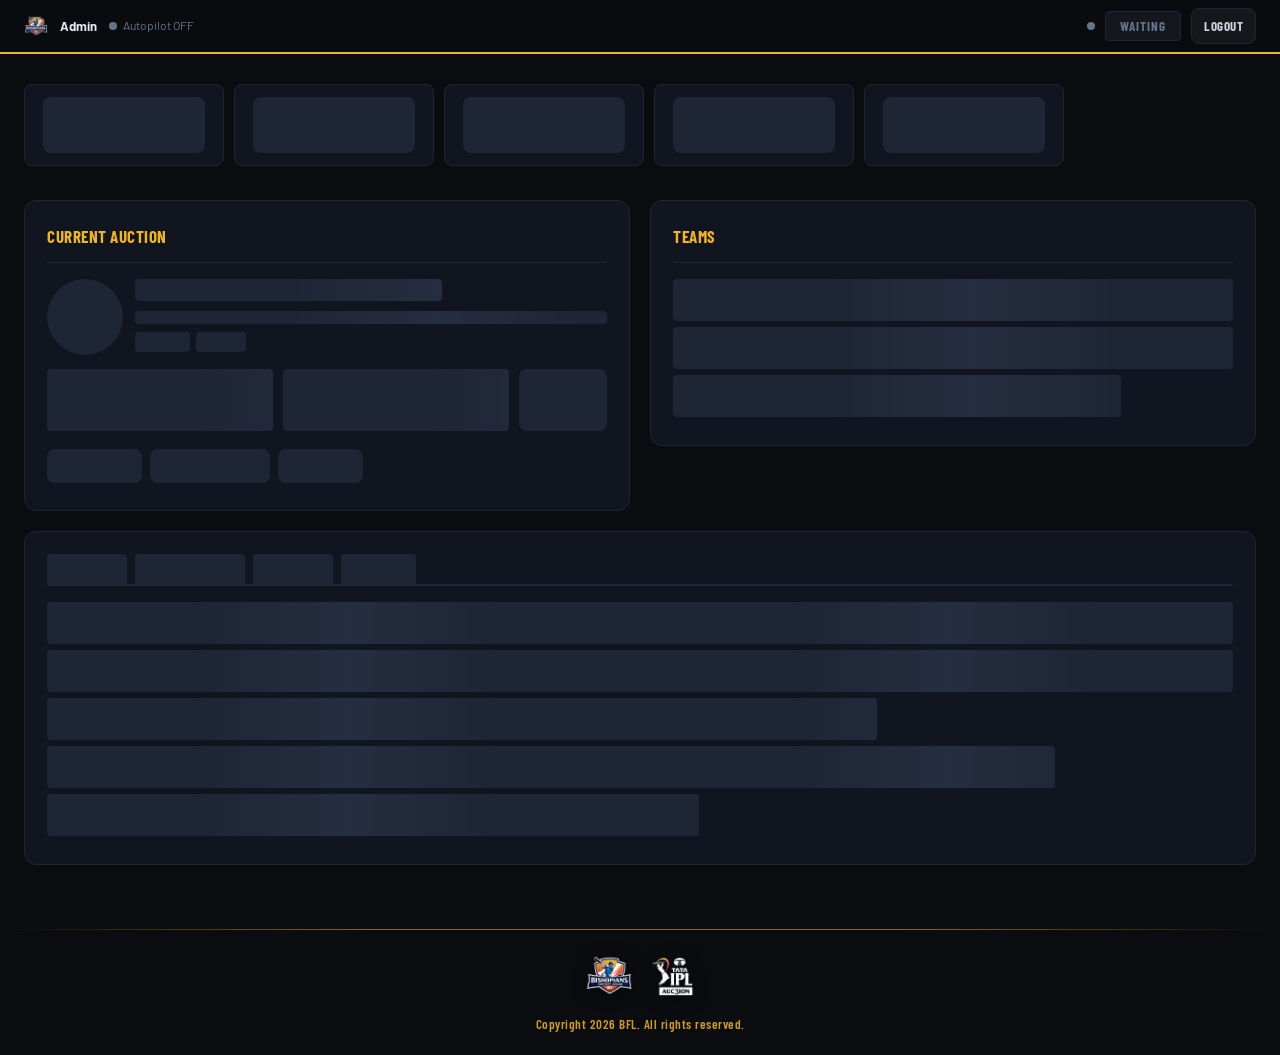
==== admin.html @ 89d8ba3d "Final Commit" ====
<!DOCTYPE html>
<html lang="en">
<head>
  <link rel="icon" href="data:,">
  <meta charset="UTF-8">
  <meta name="viewport" content="width=device-width,initial-scale=1.0">
  <meta http-equiv="Cache-Control" content="no-cache,no-store,must-revalidate">
  <meta http-equiv="Pragma" content="no-cache">
  <title>BFL Auction — Admin</title>
  <!-- #20: PWA meta -->
  <meta name="theme-color" content="#0a0c10">
  <meta name="apple-mobile-web-app-capable" content="yes">
  <meta name="apple-mobile-web-app-status-bar-style" content="black-translucent">
  <!-- #23: Preload font stylesheet to reduce FOUC -->
  <link rel="preload" as="style" href="https://fonts.googleapis.com/css2?family=Barlow+Condensed:wght@400;600;700;800&family=Barlow:wght@400;500;600&display=swap" onload="this.rel='stylesheet'">
  <link rel="preconnect" href="https://fonts.googleapis.com">
  <link href="https://fonts.googleapis.com/css2?family=Barlow+Condensed:wght@400;600;700;800&family=Barlow:wght@400;500;600&display=swap" rel="stylesheet">
  <link rel="stylesheet" href="css/styles.css?v=59">
</head>
<body>

<div class="toast-container" id="toast-container"></div>


<nav class="navbar" id="main-nav">
  <div class="navbar-logo"><img src="images/bfl-logo.png" style="width: 24px;" alt="BFL Logo"></div>
  <div class="navbar-info"><strong>Admin</strong></div>
  <div style="display:flex;align-items:center;gap:6px;font-size:12px;color:var(--muted);">
    <span id="autopilot-dot" style="width:8px;height:8px;border-radius:50%;background:var(--muted);display:inline-block;"></span>
    <span id="autopilot-label">Autopilot OFF</span>
  </div>
  <div class="navbar-right">
    <span class="conn-dot" id="conn-dot"></span>
    <span id="auction-status" class="status-badge status-waiting">Waiting</span>
    <button class="btn btn-ghost btn-sm" onclick="doLogout()">Logout</button>
  </div>
</nav>

<div class="container">

  <!-- Stats -->
  <div style="padding-top:16px;padding-bottom:4px;">
    <div id="stats-skeleton" class="stats-row">
      <div class="stat-chip"><div class="skel skel-chip"></div></div>
      <div class="stat-chip"><div class="skel skel-chip"></div></div>
      <div class="stat-chip"><div class="skel skel-chip"></div></div>
      <div class="stat-chip"><div class="skel skel-chip"></div></div>
      <div class="stat-chip"><div class="skel skel-chip"></div></div>
    </div>
    <div id="stats-real" class="stats-row" style="display:none;">
      <div class="stat-chip stat-chip-day" title="Click to change auction day" onclick="promptSetDay()" style="cursor:pointer;">
        <div class="stat-chip-val" id="stat-day">—</div>
        <div class="stat-chip-lbl">Auction Day <span style="font-size:9px;opacity:0.5;">▾</span></div>
      </div>
      <div class="stat-chip"><div class="stat-chip-val" id="stat-total">0</div><div class="stat-chip-lbl">Players</div></div>
      <div class="stat-chip"><div class="stat-chip-val" id="stat-sold">0</div><div class="stat-chip-lbl">Sold</div></div>
      <div class="stat-chip"><div class="stat-chip-val" id="stat-unsold">0</div><div class="stat-chip-lbl">Unsold</div></div>
      <div class="stat-chip"><div class="stat-chip-val" id="stat-remaining">0</div><div class="stat-chip-lbl">Remaining</div></div>
      <div class="stat-chip"><div class="stat-chip-val" id="stat-spent">0</div><div class="stat-chip-lbl">Total Cr Spent</div></div>
    </div>
  </div>

  <div class="admin-grid">

    <!-- LEFT: Current Auction -->
    <div>
      <div class="card">
        <div class="card-title">Current Auction</div>

        <!-- Skeleton -->
        <div id="auction-skeleton">
          <div style="display:flex;gap:12px;margin-bottom:14px;">
            <div class="skel" style="width:76px;height:76px;border-radius:50%;flex-shrink:0;"></div>
            <div style="flex:1;">
              <div class="skel skel-title"></div>
              <div class="skel skel-text"></div>
              <div style="display:flex;gap:6px;margin-top:6px;">
                <div class="skel" style="width:55px;height:20px;border-radius:4px;"></div>
                <div class="skel" style="width:50px;height:20px;border-radius:4px;"></div>
              </div>
            </div>
          </div>
          <div style="display:grid;grid-template-columns:1fr 1fr auto;gap:10px;margin-bottom:12px;">
            <div class="skel skel-row" style="height:62px;"></div>
            <div class="skel skel-row" style="height:62px;"></div>
            <div class="skel" style="width:88px;height:62px;border-radius:8px;"></div>
          </div>
          <div style="display:flex;gap:8px;flex-wrap:wrap;">
            <div class="skel" style="width:95px;height:34px;border-radius:8px;"></div>
            <div class="skel" style="width:120px;height:34px;border-radius:8px;"></div>
            <div class="skel" style="width:85px;height:34px;border-radius:8px;"></div>
          </div>
        </div>

        <!-- Live block (hidden until player active) -->
        <div id="live-block" style="display:none;">
          <!-- IPL colour band -->
          <div id="admin-ipl-band" style="height:5px;border-radius:3px;background:var(--gold-dim);margin-bottom:14px;transition:background 0.4s;"></div>

          <!-- Player identity row -->
          <div style="display:flex;gap:16px;align-items:flex-start;margin-bottom:14px;">
            <div style="position:relative;flex-shrink:0;">
              <img id="cp-img" class="player-avatar-lg" src="" alt="" style="display:none;"
                onerror="this.onerror=null;this.style.display='none'">
              <img id="cp-ipl-logo" src="" alt="" style="display:none;position:absolute;bottom:-6px;right:-6px;
                width:28px;height:28px;object-fit:contain;filter:drop-shadow(0 1px 4px rgba(0,0,0,0.6));"
                onerror="this.style.display='none'">
            </div>
            <div style="flex:1;min-width:0;">
              <div id="cp-name" style="font-family:'Barlow Condensed',sans-serif;font-size:28px;font-weight:800;
                line-height:1.05;margin-bottom:6px;"></div>
              <!-- Meta badges -->
              <div id="cp-meta-badges" style="display:flex;flex-wrap:wrap;gap:5px;margin-bottom:8px;"></div>
              <!-- Flags -->
              <div id="cp-flags" style="display:flex;gap:5px;flex-wrap:wrap;"></div>
            </div>
          </div>

          <!-- Stats mini-grid: 4 fixed cols matching auction page -->
          <div id="cp-stats-grid" style="display:grid;grid-template-columns:repeat(4,1fr);gap:8px;margin-bottom:14px;"></div>

          <!-- Bid row: Highest | 2nd | Timer -->
          <!-- Autopilot sell warning — shown when timer hits 0 and autopilot is OFF -->
          <div class="autosell-warning" id="autosell-warning">
            <span style="font-size:20px;"></span>
            <span style="flex:1;">Auto-selling in&nbsp;<span id="autosell-cd" class="autosell-cd">12</span>s</span>
            <button class="autosell-cancel" onclick="cancelAutoSell()">Cancel</button>
          </div>

          <div class="live-row">
            <div class="bid-stat">
              <div class="bid-stat-label">Highest Bid</div>
              <div class="bid-stat-value" id="current-bid">—</div>
              <div class="bid-stat-sub"   id="leading-team">—</div>
            </div>
            <div class="bid-stat">
              <div class="bid-stat-label">2nd Highest</div>
              <div class="bid-stat-value second" id="second-bid">—</div>
              <div class="bid-stat-sub"           id="second-team">—</div>
            </div>
            <div class="timer-block">
              <div class="timer-label">Timer</div>
              <span class="timer" id="timer">—</span>
              <div class="timer-progress-track"></div>
              <div class="timer-progress-bar tp-green" id="admin-timer-bar"></div>
            </div>
          </div>
        </div>

        <div id="no-player" style="color:var(--muted);font-size:14px;display:none;">Select a player below to start.</div>
        <div id="admin-error" class="error-msg" style="min-height:0;"></div>

        <div class="admin-controls" id="admin-controls" style="display:none;">
          <button class="btn btn-gold"   id="pause-btn"      style="display:none;" onclick="pauseAuction()">⏸ Pause</button>
          <button class="btn btn-blue"   id="resume-btn"     style="display:none;" onclick="resumeAuction()">▶ Resume</button>
          <button class="btn btn-danger" id="force-sell-btn" style="display:none;" onclick="forceSell()">Force Sell</button>
          <button class="btn btn-cancel-live btn-sm" id="cancel-live-btn" style="display:none;" onclick="cancelLiveAuction()">Cancel</button>
          <button class="btn btn-ghost btn-sm" id="autopilot-btn" onclick="toggleAutopilot()">Autopilot: OFF</button>
          <span class="delay-wrap" title="Auto-sell delay (seconds after timer hits 0)">
            <span style="font-size:11px;color:var(--muted);">Delay:</span>
            <input type="number" class="form-input" style="width:54px;padding:4px 6px;font-size:12px;" id="autopilot-delay-input" value="12" min="5" max="60" onchange="setAutopilotDelay(this.value)">
            <span style="font-size:11px;color:var(--muted);">s</span>
          </span>
          <button class="btn btn-ghost btn-sm" onclick="resetState()">↺ Reset State</button>
          <button class="btn btn-warning btn-sm" id="reset-set-btn" onclick="resetSet()" style="display:none;">Reset Set</button>
          <button class="btn btn-requeue btn-sm" onclick="queueAllUnsold()" title="Re-queue all unsold players">↻ Re-queue Unsold</button>
          <div style="margin-left:auto;display:flex;gap:6px;">
            <button class="btn btn-warning btn-sm" onclick="resetDay()">Reset Day</button>
            <button class="btn btn-danger btn-sm" onclick="restartAuction()">Full Restart</button>
          </div>
        </div>
      </div>
    </div>

    <!-- RIGHT: Teams -->
    <div>
      <div class="card">
        <div class="card-title">Teams</div>
        <!-- Unsold queue — auto-populated when players are marked unsold -->
        <div id="unsold-queue-container"></div>

        <div id="teams-skeleton">
          <div class="skel skel-row"></div>
          <div class="skel skel-row"></div>
          <div class="skel skel-row" style="width:80%;"></div>
        </div>
        <div class="table-wrap admin-teams-wrap" id="teams-table-wrap" style="max-height:320px;display:none;">
          <table class="data-table admin-teams-table" style="width:100%;">
            <colgroup>
              <col class="col-team"><col class="col-purse"><col class="col-sq"><col class="col-os">
            </colgroup>
            <thead><tr>
              <th onclick="adminSortTeams('team_name')" id="ath-name">Team</th>
              <th onclick="adminSortTeams('purse_remaining')" id="ath-purse">Purse</th>
              <th onclick="adminSortTeams('playerCount')" id="ath-squad">Squad</th>
              <th onclick="adminSortTeams('osCount')" id="ath-os">OS</th>
            </tr></thead>
            <tbody id="teams-tbody"></tbody>
          </table>
        </div>
      </div>
    </div>

    <!-- FULL: Tabs -->
    <div class="admin-full">
      <div class="card">
        <!-- Tab skeleton -->
        <div id="tabs-skeleton">
          <div style="display:flex;gap:8px;border-bottom:2px solid var(--border);padding-bottom:0;margin-bottom:16px;">
            <div class="skel" style="width:80px;height:30px;border-radius:4px 4px 0 0;"></div>
            <div class="skel" style="width:110px;height:30px;border-radius:4px 4px 0 0;"></div>
            <div class="skel" style="width:80px;height:30px;border-radius:4px 4px 0 0;"></div>
            <div class="skel" style="width:75px;height:30px;border-radius:4px 4px 0 0;"></div>
          </div>
          <div class="skel skel-row"></div>
          <div class="skel skel-row"></div>
          <div class="skel skel-row" style="width:70%;"></div>
          <div class="skel skel-row" style="width:85%;"></div>
          <div class="skel skel-row" style="width:55%;"></div>
        </div>

        <!-- Real tabs -->
        <div id="tabs-real" style="display:none;">
          <div style="min-width:0;overflow:hidden;">
        <div class="tabs">
            <button class="tab-btn active" onclick="switchTab('players')">Players</button>
            <button class="tab-btn" onclick="switchTab('sets')">Set Launcher</button>
            <button class="tab-btn" onclick="switchTab('history')">History</button>
            <button class="tab-btn" onclick="switchTab('squads')">Squads</button>
            <button class="tab-btn" onclick="switchTab('retentions')">Retentions</button>
            <button class="tab-btn" onclick="switchTab('rtmsetup')">RTM Setup</button>
          </div>

          <!-- PLAYERS -->
          <div class="tab-panel active" id="tab-players">
            <!-- ⚡ Quick launch: type a name and hit Enter to start auction immediately -->
            <div class="quick-launch-wrap">
              <span class="ql-icon">→</span>
              <input class="quick-launch-input" type="text" id="ql-input"
                placeholder="Quick-launch: type player name → ↵ Enter to start auction…"
                autocomplete="off"
                oninput="quickLaunchSearch(this.value)"
                onkeydown="qlKey(event)">
              <div class="ql-dropdown" id="ql-dropdown"></div>
            </div>

            <div class="filters-bar">
              <input class="form-input" type="text" id="player-search" placeholder="Name / role / team…" style="width:200px;" oninput="renderPlayerList()">
              <select class="form-input" id="filter-set"    style="width:120px;" onchange="renderPlayerList()"><option value="">All Sets</option></select>
              <select class="form-input" id="filter-role"   style="width:145px;" onchange="renderPlayerList()">
                <option value="">All Roles</option><option>Batter</option><option>Bowler</option><option>All-Rounder</option><option>Wicket-Keeper</option>
              </select>
              <select class="form-input" id="filter-status" style="width:130px;" onchange="renderPlayerList()">
                <option value="">All Status</option><option value="available">Available</option><option value="sold">Sold</option><option value="unsold">Unsold</option>
              </select>
              <button class="filter-tag" id="ft-overseas" onclick="toggleFilter('overseas')">Overseas</button>
              <button class="filter-tag" id="ft-uncapped" onclick="toggleFilter('uncapped')">Uncapped</button>
              <button class="filter-tag" id="ft-rtm"      onclick="toggleFilter('rtm')">RTM</button>
              <button class="btn btn-ghost btn-sm" onclick="clearFilters()">Clear</button>
            </div>
            <div class="table-wrap" style="max-height:420px;overflow:auto;">
              <table class="data-table" style="min-width:800px;">
                <colgroup>
                  <col style="width:44px;">
                  <col style="width:150px;">
                  <col style="width:110px;">
                  <col style="width:110px;">
                  <col style="width:90px;">
                  <col style="width:70px;">
                  <col style="width:44px;">
                  <col style="width:110px;">
                  <col style="min-width:140px;">
                  <col style="width:100px;">
                </colgroup>
                <thead><tr>
                  <th></th>
                  <th onclick="sortBy('name')">Name</th>
                  <th onclick="sortBy('role')">Role</th>
                  <th onclick="sortBy('ipl_team')">IPL Team</th>
                  <th onclick="sortBy('set_no')" title="Set Number">Set #</th>
                  <th onclick="sortBy('set_name')">Set Name</th>
                  <th onclick="sortBy('base_price')">Base</th>
                  <th>Tags</th><th>Status</th><th>Action</th>
                </tr></thead>
                <tbody id="players-tbody"></tbody>
              </table>
            </div>
          </div>

          <!-- SET LAUNCHER -->
          <div class="tab-panel" id="tab-sets">
            <div id="set-launcher-wrap">
              <p style="color:var(--muted);font-size:13px;margin-bottom:16px;">
                <strong>Set Auction</strong> — launches all players in a set simultaneously. All teams bid on any player at the same time. One shared timer for the whole set. Admin closes all at once.
              </p>
              <div id="set-launcher"></div>
            </div>
          </div>

          <!-- HISTORY -->
          <div class="tab-panel" id="tab-history">
            <div class="filters-bar">
              <input class="form-input" type="text" id="history-search" placeholder="Player / team…" style="width:180px;" oninput="renderHistory()">
              <select class="form-input" id="history-filter" style="width:110px;" onchange="renderHistory()">
                <option value="">All</option><option value="sold">Sold</option><option value="unsold">Unsold</option>
              </select>
              <select class="form-input" id="history-role" style="width:130px;" onchange="renderHistory()">
                <option value="">All Roles</option><option>Batter</option><option>Bowler</option><option>All-Rounder</option><option>Wicket-Keeper</option>
              </select>
              <select class="form-input" id="history-set" style="width:120px;" onchange="renderHistory()">
                <option value="">All Sets</option>
              </select>
              <div style="display:flex;align-items:center;gap:4px;">
                <input class="form-input" type="date" id="history-date" style="width:150px;color-scheme:dark;" onchange="renderHistory()" title="Filter by date">
                <button class="btn btn-ghost" style="font-size:11px;padding:4px 8px;white-space:nowrap;" onclick="setHistoryDateToday()" title="Filter to today">Today</button>
              </div>
              <button class="btn btn-ghost" style="font-size:12px;padding:5px 10px;" onclick="clearHistoryFilters()">Clear Filters</button>
            </div>
            <div class="export-bar">
              <button class="btn-export csv" onclick="exportHistoryCSV()">⬇ History CSV</button>
              <button class="btn-export pdf" onclick="exportHistoryPDF()">History PDF</button>
              <button class="btn-export pdf" onclick="exportAllSquadsPDF()" style="border-color:rgba(59,130,246,0.3);color:#93c5fd;">All Squads PDF</button>
              <button class="btn-export csv" onclick="exportAllSquadsCSV()" style="border-color:rgba(59,130,246,0.3);color:#93c5fd;">All Squads CSV</button>
            </div>
            <div class="table-wrap" style="max-height:420px;overflow:auto;">
              <table class="data-table" style="min-width:780px;">
                <colgroup>
                  <col style="width:160px;">
                  <col style="width:100px;">
                  <col style="width:100px;">
                  <col style="width:65px;">
                  <col style="width:120px;">
                  <col style="width:90px;">
                  <col style="width:70px;">
                  <col style="width:44px;">
                  <col style="width:110px;">
                  <col style="width:100px;">
                  <col style="width:50px;">
                </colgroup>
                <thead id="history-thead"><tr>
                  <th data-hkey="player_name" onclick="sortHistory('player_name')">Player</th>
                  <th data-hkey="role"        onclick="sortHistory('role')">Role</th>
                  <th data-hkey="ipl_team"    onclick="sortHistory('ipl_team')">IPL</th>
                  <th data-hkey="base_price"  onclick="sortHistory('base_price')">Base</th>
                  <th data-hkey="sold_to"     onclick="sortHistory('sold_to')">Sold To</th>
                  <th data-hkey="sold_price"  onclick="sortHistory('sold_price')">Sold For</th>
                  <th data-hkey="status"      onclick="sortHistory('status')">Status</th>
                  <th data-hkey="set_no"      onclick="sortHistory('set_no')">Set #</th>
                  <th data-hkey="set_name"    onclick="sortHistory('set_name')">Set Name</th>
                  <th data-hkey="sold_at"     onclick="sortHistory('sold_at')">Time ↕</th>
                  <th>Undo</th>
                </tr></thead>
                <tbody id="history-tbody"></tbody>
              </table>
            </div>
          </div>

          <!-- SQUADS -->
          <div class="tab-panel" id="tab-squads">
            <div class="filters-bar">
              <select class="form-input" id="squad-team-select" style="width:220px;" onchange="renderSquadView()">
                <option value="">Select Team…</option>
              </select>
            </div>
            <div class="export-bar">
              <button class="btn-export pdf" onclick="exportTeamSquadPDF()">Squad PDF</button>
              <button class="btn-export pdf" onclick="exportAllSquadsPDF()">All Squads PDF</button>
              <button class="btn-export csv" onclick="exportAllSquadsCSV()">All Squads CSV</button>
            </div>
            <div id="squad-view-content"><div class="empty-cell">Select a team above.</div></div>
          </div>

          <!-- RETENTIONS -->
          <div class="tab-panel" id="tab-retentions">
            <div id="retention-content"><div class="empty-cell">Loading…</div></div>
          </div>

          <!-- RTM SETUP -->
          <div class="tab-panel" id="tab-rtmsetup">
            <div style="padding:12px 0 10px;">
              <div style="font-size:13px;color:var(--muted);margin-bottom:14px;line-height:1.6;">
                Assign each non-retained player to the BFL team that owned them last year.
                Only players with <strong>Prev BFL Team</strong> set will trigger RTM at auction.
                Teams with RTM cards: <strong>GT · CSK · KKR · RR · Supreme Rajas · LSG</strong>
              </div>
              <div class="filters-bar" style="margin-bottom:12px;">
                <input class="form-input" type="text" id="rtm-search"
                  placeholder="Search player..." style="width:200px;"
                  oninput="renderRTMSetup()">
                <select class="form-input" id="rtm-team-filter" style="width:220px;" onchange="renderRTMSetup()">
                  <option value="">All Teams</option>
                </select>
                <select class="form-input" id="rtm-status-filter" style="width:160px;" onchange="renderRTMSetup()">
                  <option value="">All Players</option>
                  <option value="assigned">Has Prev Team</option>
                  <option value="unassigned">Not Assigned</option>
                </select>
              </div>
              <div id="rtm-setup-content"><div class="empty-cell">Loading...</div></div>
            </div>
          </div>

        </div>
        </div><!-- end min-width:0 wrapper -->
      </div>
    </div>
  </div>
</div>

<script src="js/localstorage-shim.js?v=58"></script>
<!-- #21: jsdelivr primary CDN (more reliable for production), unpkg as fallback -->
<script src="https://cdn.jsdelivr.net/npm/@supabase/supabase-js@2.39.3/dist/umd/supabase.min.js" crossorigin="anonymous"
  onerror="var s=document.createElement('script');s.src='https://unpkg.com/@supabase/supabase-js@2.39.3/dist/umd/supabase.js';document.head.appendChild(s);"></script>
<script src="js/modal.js?v=58"></script>
<script src="js/supabaseClient.js?v=58"></script>
<script src="js/admin.js?v=58"></script>


<!-- ── Day Settings Modal ────────────────────────────────── -->
<div id="day-modal" class="day-modal-overlay" style="display:none;" onclick="if(event.target===this)closeDayModal()">
  <div class="day-modal-card">

    <div class="day-modal-header">
      <span class="day-modal-title">Auction Day Settings</span>
      <button class="day-modal-close" onclick="closeDayModal()">&#x2715;</button>
    </div>

    <div class="day-modal-body">

      <!-- Day number -->
      <div class="dm-section">
        <div class="dm-section-lbl">Day Number</div>
        <div class="dm-day-row">
          <button class="dm-day-btn" onclick="adjustDay(-1)">−</button>
          <span class="dm-day-val" id="dm-day-val">1</span>
          <button class="dm-day-btn" onclick="adjustDay(1)">+</button>
        </div>
      </div>

      <div class="dm-divider"></div>

      <!-- Daily timing -->
      <div class="dm-section">
        <div class="dm-section-lbl">Daily Schedule</div>
        <div class="dm-field-row">
          <label class="dm-field-lbl">Start</label>
          <input type="time" class="dm-input" id="dm-start" value="10:00">
        </div>
        <div class="dm-field-row" style="margin-top:8px;">
          <label class="dm-field-lbl">End</label>
          <input type="time" class="dm-input" id="dm-end" value="18:00">
        </div>
      </div>

      <div class="dm-divider"></div>

      <!-- Timer settings -->
      <div class="dm-section">
        <div class="dm-section-lbl">Timer Settings <span class="dm-badge">seconds</span></div>
        <div class="dm-field-row" style="margin-bottom:8px;">
          <label class="dm-field-lbl">Single Player</label>
          <div style="display:flex;align-items:center;gap:8px;flex-wrap:wrap;">
            <input type="number" class="dm-input" id="dm-bid-timer" min="30" max="600" step="5" value="60" style="width:80px;" oninput="updateTimerHint('dm-bid-timer','dm-timer-hint')">
            <span style="font-size:11px;color:var(--muted);">sec</span>
            <span class="dm-hint" id="dm-timer-hint">= 1 min 0 sec</span>
          </div>
        </div>
        <div class="dm-field-row">
          <label class="dm-field-lbl">Set Auction</label>
          <div style="display:flex;align-items:center;gap:8px;flex-wrap:wrap;">
            <input type="number" class="dm-input" id="dm-set-timer" min="30" max="1800" step="10" value="90" style="width:80px;" oninput="updateTimerHint('dm-set-timer','dm-set-timer-hint')">
            <span style="font-size:11px;color:var(--muted);">sec</span>
            <span class="dm-hint" id="dm-set-timer-hint">= 1 min 30 sec</span>
          </div>
        </div>
        <div class="dm-field-row" style="margin-top:8px;">
          <label class="dm-field-lbl">RTM Decision</label>
          <div style="display:flex;align-items:center;gap:8px;flex-wrap:wrap;">
            <input type="number" class="dm-input" id="dm-rtm-timer" min="15" max="300" step="5" value="60" style="width:80px;">
            <span style="font-size:11px;color:var(--muted);">sec</span>
            <span class="dm-hint" style="color:var(--muted);">RTM team's time to accept/decline</span>
          </div>
        </div>
        <div class="dm-auto-calc" id="dm-auto-calc" onclick="dmResetBidTimer()" title="Click to reset to auto-calculated values">
          Auto-calc from session length
        </div>
      </div>

      <div class="dm-divider"></div>

      <!-- Live countdown preview -->
      <div class="dm-section dm-section-countdown">
        <div class="dm-section-lbl">Time Remaining Today</div>
        <div class="dm-countdown-val" id="dm-countdown">—</div>
        <div class="dm-countdown-bar-track"><div class="dm-countdown-bar" id="dm-countdown-bar"></div></div>
      </div>

    </div>

    <div class="day-modal-footer">
      <button class="btn btn-ghost" onclick="closeDayModal()">Cancel</button>
      <button class="btn btn-gold" onclick="saveDaySettings()">Save &amp; Publish</button>
    </div>

  </div>
</div>

<footer class="site-footer">
  <div class="footer-divider"></div>
  <div class="footer-content">
    <div class="footer-logos">
      <img src="images/bfl-logo.png"         alt="BFL" class="footer-logo footer-logo-bfl">
      <img src="images/ipl-auction-logo.png" alt="IPL Auction Logo" class="footer-logo footer-logo-t20">
    </div>
    <p class="footer-copy">Copyright 2026 BFL. All rights reserved.</p>
  </div>
</footer>
</body>
</html>
---- css/styles.css ----
@import url('https://fonts.googleapis.com/css2?family=Barlow+Condensed:wght@400;600;700;800&family=Barlow:wght@400;500;600&display=swap');

:root {
  --bg:#0a0c10;--bg-card:#111520;--bg-card2:#0d1018;--bg-input:#0d1018;
  --border:#1e2535;--border2:#252d40;
  --gold:#f0b429;--gold-dim:#9a7319;--gold-glow:rgba(240,180,41,0.22);
  --red:#e53e3e;--green:#38a169;--blue:#3b82f6;--purple:#8b5cf6;
  --text:#e2e8f0;--text2:#cbd5e0;--muted:#64748b;--muted2:#475569;
  --radius:8px;--radius-lg:12px;--radius-xl:16px;
  --shadow:0 4px 24px rgba(0,0,0,0.4);--shadow-lg:0 8px 40px rgba(0,0,0,0.6);
  --shadow-gold:0 0 24px rgba(240,180,41,0.2);
  --t:0.18s ease;--t-slow:0.35s ease;
  --navbar-h:54px;
}
*,*::before,*::after{box-sizing:border-box;margin:0;padding:0;}
html{scroll-behavior:smooth;}
body{background:var(--bg);color:var(--text);font-family:'Barlow',sans-serif;font-size:15px;line-height:1.6;min-height:100vh;-webkit-font-smoothing:antialiased;overflow-x:hidden;padding-bottom:env(safe-area-inset-bottom,0px);}
img{display:block;max-width:100%;}
::selection{background:var(--gold-glow);}

/* ── Animations ─────────────────────────────────────────────── */
@keyframes fade-in        {from{opacity:0}to{opacity:1}}
@keyframes fade-in-up     {from{opacity:0;transform:translateY(16px)}to{opacity:1;transform:none}}
@keyframes fade-in-down   {from{opacity:0;transform:translateY(-10px)}to{opacity:1;transform:none}}
@keyframes scale-in       {from{opacity:0;transform:scale(0.92)}to{opacity:1;transform:none}}
@keyframes slide-in-right {from{opacity:0;transform:translateX(100%)}to{opacity:1;transform:none}}
@keyframes slide-in-left  {from{opacity:0;transform:translateX(-24px)}to{opacity:1;transform:none}}
@keyframes pulse-gold     {0%,100%{box-shadow:0 0 0 0 rgba(240,180,41,0.45)}50%{box-shadow:0 0 0 8px rgba(240,180,41,0)}}
@keyframes pulse-green    {0%,100%{box-shadow:0 0 0 0 rgba(56,161,105,0.45)}50%{box-shadow:0 0 0 8px rgba(56,161,105,0)}}
@keyframes rtm-pulse      {0%,100%{box-shadow:0 0 0 0 rgba(139,92,246,0.55)}50%{box-shadow:0 0 0 12px rgba(139,92,246,0)}}
@keyframes blink          {0%,100%{opacity:1}50%{opacity:0.22}}
@keyframes shimmer        {0%{background-position:-600px 0}100%{background-position:600px 0}}
@keyframes flash-green    {0%{border-color:var(--green);box-shadow:0 0 0 3px rgba(56,161,105,0.3)}100%{border-color:var(--border);box-shadow:none}}
@keyframes count-up       {from{transform:scale(1.3);color:#fff}to{transform:scale(1)}}
@keyframes glow-gold      {0%,100%{text-shadow:none}50%{text-shadow:0 0 14px rgba(240,180,41,0.6)}}
@keyframes badge-pop      {0%{transform:scale(0.5)}70%{transform:scale(1.15)}100%{transform:scale(1)}}
@keyframes timer-tick     {0%{transform:scale(1)}50%{transform:scale(1.06)}100%{transform:scale(1)}}
@keyframes card-enter     {from{opacity:0;transform:translateY(18px) scale(0.97)}to{opacity:1;transform:none}}
@keyframes bid-flash      {0%,100%{background:transparent}50%{background:rgba(240,180,41,0.12)}}
@keyframes spin           {from{transform:rotate(0deg)}to{transform:rotate(360deg)}}

/* ── SOLD BANNER — IPL team color animations ─────────────────── */
@keyframes banner-sold-glow {
  0%  { box-shadow: 0 0 0 0   var(--ipl-primary-glow,rgba(56,161,105,0.0)); transform: scale(1); }
  40% { box-shadow: 0 0 32px 6px var(--ipl-primary-glow,rgba(56,161,105,0.45)); transform: scale(1.012); }
  100%{ box-shadow: 0 0 14px 2px var(--ipl-primary-glow,rgba(56,161,105,0.15)); transform: scale(1); }
}
@keyframes banner-logo-spin {
  0%   { transform: scale(0.4) rotate(-20deg); opacity:0; }
  60%  { transform: scale(1.15) rotate(4deg);  opacity:1; }
  100% { transform: scale(1) rotate(0deg);     opacity:1; }
}
@keyframes banner-name-slide {
  0%  { opacity:0; transform: translateX(-18px); }
  100%{ opacity:1; transform: translateX(0); }
}
@keyframes banner-price-pop {
  0%  { opacity:0; transform: scale(0.6) translateY(10px); }
  70% { transform: scale(1.1) translateY(-2px); opacity:1; }
  100%{ transform: scale(1)   translateY(0); }
}
@keyframes unsold-shake {
  0%,100%{ transform:translateX(0); }
  20%{ transform:translateX(-6px); }
  40%{ transform:translateX(6px); }
  60%{ transform:translateX(-4px); }
  80%{ transform:translateX(4px); }
}

/* ── Advanced player card ────────────────────────────────────── */
@keyframes stat-reveal {
  from{ opacity:0; transform:translateY(8px); }
  to  { opacity:1; transform:none; }
}
@keyframes avg-glow {
  0%,100%{ text-shadow:none; }
  50%    { text-shadow:0 0 12px rgba(240,180,41,0.5); }
}

/* Layout */
.page-center{min-height:100vh;display:flex;align-items:center;justify-content:center;padding:20px;}
.container{width:100%;max-width:1560px;margin:0 auto;padding:0 24px 48px;}

/* Navbar */
.navbar{background:rgba(10,12,16,0.96);backdrop-filter:blur(16px);-webkit-backdrop-filter:blur(16px);border-bottom:2px solid var(--gold);padding:0 24px;display:flex;align-items:center;gap:12px;position:sticky;top:0;z-index:200;min-height:var(--navbar-h);flex-wrap:wrap;transition:box-shadow var(--t);}
.navbar.scrolled{box-shadow:0 4px 24px rgba(0,0,0,0.5);}
.navbar-logo{font-family:'Barlow Condensed',sans-serif;font-size:22px;font-weight:800;letter-spacing:2px;color:#f0b429;text-transform:uppercase;white-space:nowrap;text-shadow:0 0 24px rgba(240,180,41,0.4);transition:text-shadow 0.3s;flex-shrink:0;}
.navbar-logo:hover{text-shadow:0 0 36px rgba(240,180,41,0.6);}
.navbar-info{font-size:13px;color:var(--muted);white-space:nowrap;flex-shrink:0;}
.navbar-info strong{color:var(--text);}
.navbar-team{font-family:'Barlow Condensed',sans-serif;font-size:17px;font-weight:700;color:#e2e8f0;letter-spacing:0.5px;display:inline-block;min-width:60px;}
.navbar-team:empty::before{content:'—';color:var(--muted);}
.navbar-right{margin-left:auto;display:flex;align-items:center;gap:10px;flex-wrap:wrap;}
.purse-display{font-family:'Barlow Condensed',sans-serif;font-size:20px;font-weight:700;color:var(--gold);background:rgba(240,180,41,0.1);border:1px solid var(--gold-dim);padding:4px 16px;border-radius:var(--radius);white-space:nowrap;transition:all var(--t);}
.purse-display:hover{background:rgba(240,180,41,0.16);box-shadow:var(--shadow-gold);}
.purse-display.purse-updated{animation:count-up 0.4s ease;}
.purse-display.purse-low{color:#fc8181;background:rgba(229,62,62,0.12);border-color:rgba(229,62,62,0.45);}
.purse-display.purse-low:hover{background:rgba(229,62,62,0.2);box-shadow:0 0 16px rgba(229,62,62,0.25);}
.purse-display.purse-critical{color:#fff;background:rgba(229,62,62,0.25);border-color:var(--red);animation:blink 1.2s infinite;}
.advantage-badge,.rtm-badge{font-size:11px;font-weight:700;padding:3px 10px;border-radius:4px;font-family:'Barlow Condensed',sans-serif;text-transform:uppercase;letter-spacing:1px;animation:badge-pop 0.4s ease;}
.advantage-badge{color:var(--gold);background:rgba(240,180,41,0.12);border:1px solid var(--gold-dim);}
.rtm-badge{color:#c4b5fd;background:rgba(139,92,246,0.15);border:1px solid rgba(139,92,246,0.4);}

/* Card */
.card{background:var(--bg-card);border:1px solid var(--border);border-radius:var(--radius-lg);padding:22px;transition:border-color var(--t),box-shadow var(--t);animation:card-enter 0.35s ease both;}
.card:hover{border-color:var(--border2);}
.card-title{font-family:'Barlow Condensed',sans-serif;font-size:17px;font-weight:700;text-transform:uppercase;letter-spacing:0.5px;color:var(--gold);margin-bottom:16px;padding-bottom:12px;border-bottom:1px solid var(--border);}

/* Login */
.login-card{width:100%;max-width:420px;animation:scale-in 0.35s ease;}
.login-logo{font-family:'Barlow Condensed',sans-serif;font-size:44px;font-weight:800;color:var(--gold);letter-spacing:3px;text-transform:uppercase;text-align:center;margin-bottom:4px;text-shadow:0 0 36px var(--gold-glow);animation:glow-gold 3s ease infinite;}
.login-subtitle{text-align:center;color:var(--muted);font-size:13px;margin-bottom:30px;}

/* Forms */
.form-group{margin-bottom:14px;}
.form-label{display:block;font-size:12px;font-weight:600;text-transform:uppercase;letter-spacing:0.5px;color:var(--muted);margin-bottom:5px;}
.form-input{width:100%;background:var(--bg-input);border:1px solid var(--border);border-radius:var(--radius);padding:9px 12px;color:var(--text);font-family:inherit;font-size:14px;outline:none;transition:border-color var(--t),box-shadow var(--t),background var(--t);}
.form-input:focus{border-color:var(--gold);box-shadow:0 0 0 3px var(--gold-glow);}
.form-input:disabled{opacity:0.4;cursor:not-allowed;}
.form-input:hover:not(:focus):not(:disabled){border-color:var(--border2);}
select.form-input{cursor:pointer;}

/* Buttons */
.btn{display:inline-flex;align-items:center;justify-content:center;gap:6px;padding:9px 20px;border:none;border-radius:var(--radius);font-family:'Barlow Condensed',sans-serif;font-size:15px;font-weight:700;letter-spacing:0.5px;text-transform:uppercase;cursor:pointer;transition:opacity var(--t),transform var(--t),box-shadow var(--t),background var(--t);white-space:nowrap;position:relative;overflow:hidden;}
.btn::before{content:'';position:absolute;inset:0;background:rgba(255,255,255,0.08);opacity:0;transition:opacity 0.15s;}
.btn:hover::before{opacity:1;}
.btn:hover:not(:disabled){transform:translateY(-2px);}
.btn:active:not(:disabled){transform:scale(0.96);}
.btn:disabled{opacity:0.35;cursor:not-allowed;transform:none!important;}
.btn-full{width:100%;}
.btn-gold{background:var(--gold);color:#000;}
.btn-gold:hover:not(:disabled){box-shadow:0 4px 24px rgba(240,180,41,0.45);}
.btn-danger{background:var(--red);color:#fff;}
.btn-danger:hover:not(:disabled){box-shadow:0 4px 24px rgba(229,62,62,0.45);}
.btn-warning{background:#b7791f;color:#fff;}
.btn-warning:hover:not(:disabled){box-shadow:0 4px 24px rgba(183,121,31,0.45);}
.btn-green{background:var(--green);color:#fff;}
.btn-green:hover:not(:disabled){box-shadow:0 4px 20px rgba(56,161,105,0.4);}
.btn-blue{background:var(--blue);color:#fff;}
.btn-blue:hover:not(:disabled){box-shadow:0 4px 20px rgba(59,130,246,0.4);}
.btn-ghost{background:rgba(255,255,255,0.05);color:var(--text2);border:1px solid var(--border);}
.btn-ghost:hover:not(:disabled){border-color:var(--border2);}
.btn-sm{padding:5px 12px;font-size:13px;min-height:36px;}
.btn-start{background:rgba(240,180,41,0.12);color:var(--gold);border:1px solid var(--gold-dim);}
.btn-start:hover:not(:disabled){box-shadow:0 4px 20px rgba(240,180,41,0.4);}

/* ── Cancel Set button ───────────────────────────────────────── */
.btn-cancel-set{display:inline-flex;align-items:center;gap:5px;padding:5px 14px;font-family:'Barlow Condensed',sans-serif;font-size:13px;font-weight:700;text-transform:uppercase;letter-spacing:0.5px;background:rgba(229,62,62,0.1);color:#fc8181;border:1px solid rgba(229,62,62,0.35);border-radius:var(--radius);cursor:pointer;transition:all var(--t);white-space:nowrap;-webkit-tap-highlight-color:transparent;}
.btn-cancel-set:hover{background:rgba(229,62,62,0.2);border-color:var(--red);color:#fff;transform:translateY(-1px);}

/* Messages */
.error-msg{color:var(--red);font-size:13px;margin-top:5px;min-height:18px;animation:fade-in 0.2s;}
.success-msg{color:var(--green);font-size:13px;margin-top:5px;}
.info-msg{color:var(--muted);font-size:12px;margin-top:4px;}

/* Tags */
.tag{display:inline-block;padding:2px 8px;border-radius:4px;font-size:10px;font-weight:700;font-family:'Barlow Condensed',sans-serif;text-transform:uppercase;letter-spacing:0.5px;white-space:nowrap;transition:transform var(--t),box-shadow var(--t);}
.tag:hover{transform:scale(1.08);}
.tag-overseas{background:rgba(59,130,246,0.18);color:#60a5fa;border:1px solid rgba(59,130,246,0.4);}
.tag-indian{background:rgba(56,161,105,0.12);color:#68d391;border:1px solid rgba(56,161,105,0.3);}
.tag-uncapped{background:rgba(56,161,105,0.18);color:#68d391;border:1px solid rgba(56,161,105,0.4);}
.tag-capped{background:rgba(240,180,41,0.1);color:var(--gold);border:1px solid var(--gold-dim);}
.tag-sold{background:rgba(229,62,62,0.15);color:#fc8181;border:1px solid rgba(229,62,62,0.4);}
.tag-unsold{background:rgba(100,116,139,0.15);color:var(--muted);border:1px solid var(--border);}
.tag-live{background:rgba(240,180,41,0.15);color:var(--gold);border:1px solid var(--gold-dim);animation:pulse-gold 1.5s infinite;}
.tag-advantage{background:rgba(240,180,41,0.15);color:var(--gold);border:1px solid var(--gold-dim);}
.tag-retained{background:rgba(240,180,41,0.18);color:var(--gold);border:1px solid var(--gold);box-shadow:0 0 6px rgba(240,180,41,0.2);}
.tag-rtm{background:rgba(139,92,246,0.18);color:#c4b5fd;border:1px solid rgba(139,92,246,0.4);}
.tag-set-live{background:rgba(59,130,246,0.18);color:#93c5fd;border:1px solid rgba(59,130,246,0.4);}

/* Status badge */
.status-badge{display:inline-block;padding:4px 14px;border-radius:4px;font-family:'Barlow Condensed',sans-serif;font-weight:700;font-size:13px;text-transform:uppercase;letter-spacing:1px;white-space:nowrap;transition:all var(--t);}
.status-live{background:rgba(240,180,41,0.15);color:var(--gold);border:1px solid var(--gold);animation:pulse-gold 1.5s infinite;}
.status-set_live{background:rgba(59,130,246,0.15);color:#93c5fd;border:1px solid #3b82f6;animation:pulse-gold 1.5s infinite;}
.status-waiting{background:rgba(100,116,139,0.12);color:var(--muted);border:1px solid var(--border);}
.status-paused{background:rgba(59,130,246,0.12);color:#60a5fa;border:1px solid rgba(59,130,246,0.4);}
.status-sold{background:rgba(56,161,105,0.12);color:#68d391;border:1px solid rgba(56,161,105,0.4);}
.status-rtm{background:rgba(139,92,246,0.15);color:#c4b5fd;border:1px solid rgba(139,92,246,0.5);animation:rtm-pulse 2s infinite;}

/* Timer */
.timer{font-family:'Barlow Condensed',sans-serif;font-size:52px;font-weight:800;color:var(--text);line-height:1;text-align:center;min-width:60px;display:block;transition:color 0.3s;will-change:transform,color;}
.timer-warning{color:#f6ad55;animation:timer-tick 1s ease infinite;}
.timer-critical{color:var(--red);animation:blink 0.5s infinite;}

/* Tables */
.data-table{width:100%;border-collapse:collapse;font-size:14px;}
.data-table th{font-family:'Barlow Condensed',sans-serif;font-size:11px;font-weight:700;text-transform:uppercase;letter-spacing:0.5px;color:var(--muted);padding:10px 12px;border-bottom:2px solid var(--border);text-align:left;white-space:nowrap;cursor:pointer;user-select:none;transition:color var(--t);position:sticky;top:0;background:var(--bg-card);z-index:2;}
.data-table th:hover{color:var(--text);}
.data-table th.sort-asc::after{content:' ↑';color:var(--gold);}
.data-table th.sort-desc::after{content:' ↓';color:var(--gold);}
.data-table td{padding:9px 12px;border-bottom:1px solid var(--border);vertical-align:middle;}
.data-table tr:last-child td{border-bottom:none;}
.data-table tbody tr{transition:background var(--t);}
.data-table tbody tr:hover td{background:rgba(255,255,255,0.03);}
.row-sold td{opacity:0.4;}
.row-unsold td{opacity:0.5;}
.row-current td{background:rgba(240,180,41,0.05)!important;}
.row-retained td{background:rgba(240,180,41,0.04);}
.empty-cell{text-align:center;color:var(--muted);padding:36px!important;font-size:14px;}
.table-wrap{overflow-x:auto;overflow-y:auto;max-width:100%;-webkit-overflow-scrolling:touch;}
/* Table-wrap needs a max-height for sticky headers to work — set per context */
.table-wrap::-webkit-scrollbar{width:5px;height:5px;}
.table-wrap::-webkit-scrollbar-track{background:transparent;}
.table-wrap::-webkit-scrollbar-thumb{background:var(--border2);border-radius:3px;}
.table-wrap::-webkit-scrollbar-thumb:hover{background:var(--muted2);}
/* Avatar cell: never let it shrink in a table */
.data-table td:has(.player-avatar){white-space:nowrap;width:48px;}
.data-table .player-avatar{display:inline-block;vertical-align:middle;}

/* Avatars */
.player-avatar{width:38px;height:38px;min-width:38px;min-height:38px;border-radius:50%;object-fit:cover;background:var(--border);flex-shrink:0;transition:transform var(--t),box-shadow var(--t);}
.player-avatar:hover{transform:scale(1.12);box-shadow:0 0 10px rgba(240,180,41,0.3);}
.player-avatar-lg{width:84px;height:84px;border-radius:50%;object-fit:cover;border:3px solid var(--gold-dim);background:var(--border);flex-shrink:0;transition:border-color var(--t-slow),transform var(--t-slow),box-shadow var(--t-slow);will-change:transform,box-shadow;}
.player-avatar-lg:hover{border-color:var(--gold);transform:scale(1.06);box-shadow:var(--shadow-gold);}

/* Stats row */
.stats-row{display:flex;gap:10px;flex-wrap:wrap;padding:14px 0;}
.stat-chip{background:var(--bg-card);border:1px solid var(--border);border-radius:var(--radius);padding:12px 18px;flex:1;min-width:88px;max-width:200px;text-align:center;transition:border-color var(--t),transform var(--t),box-shadow var(--t);cursor:default;}
.stat-chip:hover{border-color:var(--gold-dim);transform:translateY(-3px);box-shadow:0 6px 24px rgba(0,0,0,0.35);}
.stat-chip-val{font-family:'Barlow Condensed',sans-serif;font-size:28px;font-weight:800;color:var(--gold);line-height:1;}
.stat-chip-lbl{font-size:10px;color:var(--muted);text-transform:uppercase;letter-spacing:0.5px;margin-top:2px;}

/* Conn dot */
.conn-dot{width:8px;height:8px;border-radius:50%;background:var(--muted);display:inline-block;flex-shrink:0;transition:background 0.4s,box-shadow 0.4s;}
.conn-dot.connected{background:var(--green);box-shadow:0 0 6px rgba(56,161,105,0.5);}
.conn-dot.reconnecting{background:#f6ad55;animation:blink 0.8s infinite;}
.conn-dot.error{background:var(--red);}

/* Filters */
.filters-bar{display:flex;flex-wrap:wrap;gap:8px;margin-bottom:14px;align-items:center;}
.filters-bar .form-input{width:auto;}
.filter-tag{padding:5px 14px;border-radius:20px;font-size:11px;font-family:'Barlow Condensed',sans-serif;font-weight:700;text-transform:uppercase;cursor:pointer;border:1px solid var(--border);background:transparent;color:var(--muted);transition:all var(--t);}
.filter-tag:hover{border-color:var(--muted2);color:var(--text2);}
.filter-tag.active{background:var(--gold);color:#000;border-color:var(--gold);box-shadow:0 2px 12px rgba(240,180,41,0.3);}

/* Tabs */
.tabs{display:flex;border-bottom:2px solid var(--border);margin-bottom:18px;flex-wrap:nowrap;gap:0;overflow-x:auto;}
.tabs::-webkit-scrollbar{height:0;}
.tab-btn{padding:10px 20px;background:transparent;border:none;border-bottom:2px solid transparent;margin-bottom:-2px;font-family:'Barlow Condensed',sans-serif;font-size:14px;font-weight:700;text-transform:uppercase;letter-spacing:0.5px;color:var(--muted);cursor:pointer;white-space:nowrap;transition:color var(--t),border-color var(--t),background var(--t);}
.tab-btn:hover{color:var(--text2);background:rgba(255,255,255,0.02);}
.tab-btn.active{color:var(--gold);border-bottom-color:var(--gold);}
.tab-panel{display:none;animation:fade-in-up 0.28s ease both;min-width:0;}
.tab-panel.active{display:block;}
/* Admin tables: scroll inside their wrap, sticky headers work */
#tab-players .data-table{min-width:700px;}
#tab-history .data-table{min-width:680px;}
#tab-squads  .data-table{min-width:560px;}

/* Toast */


/* Skeleton */
.skel{background:linear-gradient(90deg,var(--border) 25%,var(--border2) 50%,var(--border) 75%);background-size:600px 100%;animation:shimmer 1.4s infinite linear;border-radius:4px;display:block;}
.skel-text{height:13px;width:100%;margin-bottom:8px;}
.skel-title{height:22px;width:65%;margin-bottom:10px;}
.skel-chip{height:56px;border-radius:var(--radius);}
.skel-row{height:42px;width:100%;margin-bottom:6px;border-radius:4px;}

/* ═══════════════════════════════════════════════════════
   AUCTION — TEAM VIEW
═══════════════════════════════════════════════════════ */
.auction-grid{display:grid;grid-template-columns:1fr 0.4fr;gap:20px;padding:16px 0;min-width:0;}
.auction-grid > *{min-width:0;}
/* Sidebar: don't use overflow:hidden — it breaks sticky headers inside */
.squad-sidebar{min-width:0;}
.squad-sidebar .card{min-width:0;}
.squad-sidebar .squad-table-wrap{max-height:340px;overflow-x:auto;overflow-y:auto;}
.squad-sidebar #all-teams-card .table-wrap{max-height:300px;overflow-x:auto;overflow-y:auto;}

/* ── Squad & All-Teams sidebar tables: fixed layout so columns never collapse ── */
.squad-table,.all-teams-table-inner{
  width:100%;
  table-layout:fixed;     /* MUST be fixed for col widths to be respected */
  border-collapse:collapse;
}
.squad-table th,
.squad-table td,
.all-teams-table-inner th,
.all-teams-table-inner td{
  padding:7px 8px;
  font-size:13px;
  overflow:hidden;
  text-overflow:ellipsis;
  white-space:nowrap;
  vertical-align:middle;
}
/* ── My Squad column widths (total ~320px sidebar) ── */
/* #(28) | Player(auto) | Role(52) | IPL(44) | Paid(72) */
.squad-table col.col-num   {width:28px;}
.squad-table col.col-player{width:auto;}
.squad-table col.col-role  {width:52px;}
.squad-table col.col-ipl   {width:44px;}
.squad-table col.col-paid  {width:72px;}
/* Override data-table default padding for squad — it's a compact sidebar table */
.squad-table th,
.squad-table td { padding:6px 6px; }

/* ── All Teams column widths ── */
/* Team(auto) | Purse(74) | Sq(44) | OS(34) */
.all-teams-table-inner col.col-team {width:auto;}
.all-teams-table-inner col.col-purse{width:74px;}
.all-teams-table-inner col.col-sq   {width:44px;}
.all-teams-table-inner col.col-os   {width:34px;}
.player-card-inner{display:flex;gap:20px;align-items:flex-start;flex-wrap:wrap;}
.player-info{display:flex;gap:14px;align-items:flex-start;flex:1;min-width:0;}
.player-info-text{flex:1;min-width:0;}
.player-name{font-family:'Barlow Condensed',sans-serif;font-size:36px;font-weight:800;line-height:1.1;margin-bottom:8px;animation:slide-in-left 0.3s ease;}
.player-meta{display:flex;flex-wrap:wrap;gap:8px;color:var(--muted);font-size:13px;margin-bottom:8px;}
.player-meta span{display:flex;align-items:center;gap:4px;transition:color var(--t);}
.player-meta span:hover{color:var(--text);}
.player-flags{display:flex;flex-wrap:wrap;gap:6px;margin-top:4px;animation:fade-in 0.3s ease;}

/* ── Advanced Player Bid Card ─────────────────────────────── */
.adv-player-card {
  background: var(--bg-card2);
  border: 1px solid var(--border2);
  border-radius: var(--radius-lg);
  overflow: hidden;
  animation: card-enter 0.35s ease both;
}
.adv-card-ipl-band {
  height: 5px;
  background: var(--ipl-primary, var(--gold-dim));
  transition: background 0.4s;
}
.adv-card-body {
  display: flex;
  gap: 18px;
  padding: 18px;
  align-items: flex-start;
  flex-wrap: wrap;
}
.adv-card-photo-col {
  display: flex;
  flex-direction: column;
  align-items: center;
  gap: 10px;
  flex-shrink: 0;
}
.adv-card-avatar {
  width: 90px;
  height: 90px;
  border-radius: 50%;
  object-fit: cover;
  border: 3px solid var(--ipl-primary, var(--gold-dim));
  background: var(--border);
  transition: border-color 0.4s, box-shadow 0.4s;
  box-shadow: 0 0 18px var(--ipl-primary-glow, var(--gold-glow));
}
.adv-card-ipl-logo {
  width: 44px;
  height: 44px;
  object-fit: contain;
  opacity: 0.85;
  filter: drop-shadow(0 2px 6px rgba(0,0,0,0.5));
  transition: opacity 0.3s;
}
.adv-card-ipl-logo:hover { opacity: 1; }
.adv-card-info-col { flex: 1; min-width: 0; }
.adv-card-name {
  font-family: 'Barlow Condensed', sans-serif;
  font-size: 32px;
  font-weight: 800;
  line-height: 1.05;
  margin-bottom: 6px;
  animation: banner-name-slide 0.35s ease both;
}
.adv-card-meta-row {
  display: flex;
  flex-wrap: wrap;
  gap: 6px;
  align-items: center;
  margin-bottom: 8px;
}
.adv-card-meta-badge {
  display: inline-flex;
  align-items: center;
  gap: 4px;
  font-size: 13px;
  color: var(--muted);
  background: rgba(255,255,255,0.04);
  border: 1px solid var(--border);
  border-radius: 4px;
  padding: 3px 10px;
}
.adv-card-meta-badge strong { color: var(--text2); font-weight: 700; font-size: 13px; }
.adv-card-stats-grid {
  display: grid;
  grid-template-columns: repeat(4, 1fr);  /* exactly 4 stat chips */
  gap: 8px;
  margin-top: 10px;
}
.adv-stat {
  background: rgba(0,0,0,0.3);
  border: 1px solid var(--border);
  border-radius: 6px;
  padding: 8px 10px;
  text-align: center;
  animation: stat-reveal 0.4s ease both;
  transition: border-color var(--t), transform var(--t);
}
.adv-stat:hover { border-color: var(--border2); transform: translateY(-2px); }
.adv-stat-val {
  font-family: 'Barlow Condensed', sans-serif;
  font-size: 22px;
  font-weight: 800;
  line-height: 1;
  color: var(--gold);
  animation: avg-glow 3s ease infinite;
}
.adv-stat-val.good { color: var(--green); }
.adv-stat-val.warn { color: #f6ad55; }
.adv-stat-lbl { font-size: 11px; color: var(--muted); text-transform: uppercase; letter-spacing: 0.3px; margin-top: 3px; line-height: 1.3; }

/* Bid area */
.bid-area{background:rgba(240,180,41,0.03);border:1px solid var(--border);border-radius:var(--radius);padding:16px;min-width:210px;flex-shrink:0;flex:1;transition:border-color var(--t);}
.bid-area:hover{border-color:var(--border2);}
.bid-stats{display:grid;grid-template-columns:1fr 1fr;gap:8px;margin-bottom:12px;}
.bid-stat{background:rgba(0,0,0,0.35);border-radius:8px;padding:10px 12px;transition:background var(--t),transform var(--t);}
.bid-stat:hover{background:rgba(0,0,0,0.5);transform:translateY(-1px);}
.bid-stat-label{font-size:11px;text-transform:uppercase;letter-spacing:0.8px;color:var(--muted);margin-bottom:3px;font-weight:600;}
.bid-stat-value{font-family:'Barlow Condensed',sans-serif;font-size:22px;font-weight:800;color:var(--gold);line-height:1.2;}
.bid-stat-sub{font-size:12px;color:var(--text2);margin-top:3px;overflow:hidden;text-overflow:ellipsis;white-space:nowrap;font-weight:600;}
.bid-stat-value.second{color:var(--muted);font-size:17px;}
.timer-wrap{text-align:center;margin-bottom:12px;padding:10px 8px;background:rgba(0,0,0,0.3);border-radius:8px;transition:background var(--t);}
.timer-label{font-size:10px;text-transform:uppercase;letter-spacing:1px;color:var(--muted);margin-bottom:2px;}
.bid-row{display:flex;gap:8px;margin-top:8px;}
.bid-row .form-input{flex:1;min-width:0;}
.bid-success-flash{animation:flash-green 0.55s ease;}
.no-auction-msg{text-align:center;padding:40px 20px;color:var(--muted);font-size:16px;animation:fade-in 0.3s;}

/* ── LAST RESULT BANNER — IPL team colors ──────────────────── */
.last-result-banner {
  border-radius: var(--radius);
  padding: 14px 16px;
  margin-bottom: 16px;
  display: flex;
  align-items: center;
  gap: 14px;
  animation: fade-in-up 0.4s ease;
  transition: transform var(--t);
  position: relative;
  overflow: hidden;
}
.last-result-banner:hover { transform: translateY(-2px); }

/* SOLD banner — IPL team themed */
.sold-banner {
  background: linear-gradient(135deg,
    color-mix(in srgb, var(--ipl-primary, #38a169) 18%, var(--bg-card2)),
    color-mix(in srgb, var(--ipl-secondary, #38a169) 8%, var(--bg-card2))
  );
  border: 1px solid color-mix(in srgb, var(--ipl-primary, #38a169) 45%, transparent);
  border-left: 4px solid var(--ipl-primary, var(--green));
  animation: banner-sold-glow 1.2s ease forwards, fade-in-up 0.4s ease;
}
.sold-banner::after {
  content: '';
  position: absolute;
  inset: 0;
  background: radial-gradient(circle at 80% 50%, var(--ipl-primary-glow, rgba(56,161,105,0.08)) 0%, transparent 70%);
  pointer-events: none;
}
/* UNSOLD banner */
.unsold-banner {
  background: rgba(100,116,139,0.08);
  border: 1px solid var(--border);
  border-left: 4px solid var(--muted);
  animation: unsold-shake 0.5s ease, fade-in-up 0.4s ease;
}

.last-result-banner img {
  width: 50px; height: 50px; border-radius: 50%;
  object-fit: cover; flex-shrink: 0;
  border: 2px solid var(--ipl-primary, var(--border2));
  transition: border-color 0.4s;
}
/* IPL team logo in banner */
.banner-ipl-logo {
  width: 38px; height: 38px;
  object-fit: contain;
  flex-shrink: 0;
  animation: banner-logo-spin 0.6s cubic-bezier(.34,1.56,.64,1) both;
  filter: drop-shadow(0 2px 8px rgba(0,0,0,0.5));
}
.lr-name {
  font-family: 'Barlow Condensed', sans-serif;
  font-size: 18px; font-weight: 800; line-height: 1;
  animation: banner-name-slide 0.4s ease both;
}
.lr-detail { font-size: 12px; color: var(--muted); margin-top: 3px; }
.lr-price {
  font-family: 'Barlow Condensed', sans-serif;
  font-size: 22px; font-weight: 800;
  margin-left: auto; white-space: nowrap; padding-left: 12px;
  animation: banner-price-pop 0.5s cubic-bezier(.34,1.56,.64,1) both;
  animation-delay: 0.15s;
}
.lr-sold { color: var(--ipl-primary, var(--green)); }
.lr-unsold { color: var(--muted); }

/* Squad — team view */
.squad-header{display:flex;align-items:center;justify-content:space-between;flex-wrap:wrap;gap:8px;margin-bottom:14px;padding-bottom:8px;border-bottom:1px solid var(--border);}
.squad-meta{display:flex;align-items:center;gap:10px;flex-wrap:wrap;}
.squad-count{font-family:'Barlow Condensed',sans-serif;font-size:17px;font-weight:700;color:var(--text2);}
.squad-spent{font-size:13px;color:var(--muted);}

/* ── Squad Composition / Validation ─────────────────────────── */
.squad-comp-bar {
  background: rgba(0,0,0,0.25);
  border: 1px solid var(--border);
  border-radius: var(--radius);
  padding: 10px 14px;
  margin-top: 8px;
  font-size: 12px;
}
.squad-comp-header {
  display: flex;
  justify-content: space-between;
  align-items: center;
  margin-bottom: 8px;
  flex-wrap: wrap;
  gap: 4px;
}
.squad-comp-ok   { color: var(--green); font-weight: 700; font-size: 12px; }
.squad-comp-warn { color: #f6ad55; font-weight: 700; font-size: 12px; animation: blink 1s infinite; }
.squad-comp-err  { color: var(--red); font-weight: 700; font-size: 12px; animation: blink 0.6s infinite; }
.squad-role-grid {
  display: grid;
  grid-template-columns: repeat(auto-fill, minmax(68px, 1fr));
  gap: 5px;
  margin-bottom: 7px;
}
.squad-role-chip {
  background: rgba(255,255,255,0.03);
  border: 1px solid var(--border);
  border-radius: 5px;
  padding: 4px 6px;
  text-align: center;
}
.squad-role-chip.met   { border-color: rgba(56,161,105,0.4); }
.squad-role-chip.unmet { border-color: rgba(229,62,62,0.4); background: rgba(229,62,62,0.04); }
.squad-role-chip-val {
  font-family: 'Barlow Condensed', sans-serif;
  font-size: 16px; font-weight: 800;
  line-height: 1;
}
.squad-role-chip.met   .squad-role-chip-val { color: var(--green); }
.squad-role-chip.unmet .squad-role-chip-val { color: var(--red); }
.squad-role-chip-lbl { font-size: 9px; color: var(--muted); text-transform: uppercase; letter-spacing: 0.4px; margin-top: 1px; }
.squad-issues-list {
  display: flex; flex-wrap: wrap; gap: 4px; margin-top: 5px;
}
.squad-issue-tag {
  background: rgba(229,62,62,0.1);
  border: 1px solid rgba(229,62,62,0.3);
  color: #fc8181;
  font-size: 10px;
  padding: 2px 7px;
  border-radius: 3px;
  font-family: 'Barlow Condensed', sans-serif;
  font-weight: 700;
  text-transform: uppercase;
  letter-spacing: 0.3px;
}

/* Mini history */
.mini-history{margin-top:16px;border-top:1px solid var(--border);padding-top:12px;}
.mini-history-title{font-family:'Barlow Condensed',sans-serif;font-size:10px;font-weight:700;text-transform:uppercase;letter-spacing:1px;color:var(--muted2);margin-bottom:8px;}
.mini-history-item{display:flex;align-items:center;gap:8px;padding:6px 4px;border-radius:6px;font-size:12px;transition:background var(--t),transform var(--t);cursor:default;}
.mini-history-item:hover{background:rgba(255,255,255,0.03);transform:translateX(3px);}
.mini-history-item img{width:26px;height:26px;border-radius:50%;object-fit:cover;background:var(--border);flex-shrink:0;}
.mh-name{flex:1;font-weight:600;min-width:0;overflow:hidden;text-overflow:ellipsis;white-space:nowrap;}
.mh-role{font-weight:400;color:var(--muted);font-size:10px;margin-left:4px;}
.mh-team{color:var(--muted);font-size:11px;white-space:nowrap;}
.mh-price{font-family:'Barlow Condensed',sans-serif;font-weight:700;white-space:nowrap;}
.mh-price.sold-price{color:var(--gold);}
.mh-price.unsold-price{color:var(--muted);}

/* RTM banner */
.rtm-banner{background:rgba(139,92,246,0.08);border:2px solid rgba(139,92,246,0.4);border-radius:var(--radius-lg);padding:28px;text-align:center;animation:rtm-pulse 2s infinite,scale-in 0.3s ease;}
.rtm-icon{font-size:52px;margin-bottom:12px;animation:badge-pop 0.4s ease;}
.rtm-title{font-family:'Barlow Condensed',sans-serif;font-size:30px;font-weight:800;color:#c4b5fd;text-transform:uppercase;letter-spacing:2px;margin-bottom:16px;}
.rtm-body{display:flex;align-items:center;gap:16px;background:rgba(0,0,0,0.3);border-radius:var(--radius);padding:16px;margin-bottom:18px;text-align:left;flex-wrap:wrap;}
.rtm-player-img{width:60px;height:60px;border-radius:50%;object-fit:cover;border:2px solid rgba(139,92,246,0.5);flex-shrink:0;}
.rtm-player-name{font-family:'Barlow Condensed',sans-serif;font-size:22px;font-weight:800;line-height:1;}
.rtm-player-sub{font-size:12px;color:var(--muted);margin-top:2px;}
.rtm-price{font-size:13px;margin-top:6px;color:var(--text2);}
.rtm-team-msg{font-size:13px;margin-top:6px;font-weight:600;}
.rtm-actions{display:flex;gap:12px;justify-content:center;flex-wrap:wrap;}
.rtm-admin-banner{background:rgba(139,92,246,0.1);border:2px solid rgba(139,92,246,0.5);border-radius:var(--radius);padding:14px 18px;margin-bottom:14px;animation:rtm-pulse 2s infinite,fade-in-down 0.3s ease;display:flex;flex-wrap:wrap;align-items:center;gap:12px;}
.rtm-admin-title{font-family:'Barlow Condensed',sans-serif;font-size:18px;font-weight:800;color:#c4b5fd;letter-spacing:1px;}
.rtm-admin-sub{font-size:13px;color:var(--muted2);}

/* Set auction — team view */
.set-auction-header{display:flex;align-items:center;justify-content:space-between;margin-bottom:18px;flex-wrap:wrap;gap:12px;padding-bottom:14px;border-bottom:1px solid var(--border);}
.set-auction-title{font-family:'Barlow Condensed',sans-serif;font-size:24px;font-weight:800;color:var(--gold);}
.set-auction-sub{color:var(--muted);font-size:13px;margin-left:10px;}
.set-timer-wrap{text-align:center;}
.set-timer-label{font-size:10px;text-transform:uppercase;letter-spacing:1px;color:var(--muted);}
.team-set-slots-grid{display:grid;grid-template-columns:repeat(auto-fill,minmax(220px,1fr));gap:14px;}
.team-slot-card{background:rgba(0,0,0,0.3);border:1px solid var(--border);border-radius:var(--radius);padding:16px;transition:border-color var(--t),transform var(--t-slow),box-shadow var(--t-slow);animation:fade-in-up 0.3s ease both;}
.team-slot-card:nth-child(1){animation-delay:.03s}.team-slot-card:nth-child(2){animation-delay:.06s}.team-slot-card:nth-child(3){animation-delay:.09s}.team-slot-card:nth-child(4){animation-delay:.12s}.team-slot-card:nth-child(5){animation-delay:.15s}
.team-slot-card:hover{transform:translateY(-3px);box-shadow:var(--shadow);}
.team-slot-card.leading{border-color:var(--green);background:rgba(56,161,105,0.06);animation:pulse-green 2s infinite;}
.set-slot-header{display:flex;gap:10px;align-items:center;margin-bottom:10px;}
.set-slot-header img{width:44px;height:44px;border-radius:50%;object-fit:cover;background:var(--border);flex-shrink:0;transition:transform var(--t);}
.team-slot-card:hover .set-slot-header img{transform:scale(1.08);}
.set-slot-info{flex:1;min-width:0;}
.set-slot-name{font-family:'Barlow Condensed',sans-serif;font-size:15px;font-weight:800;line-height:1.1;overflow:hidden;text-overflow:ellipsis;white-space:nowrap;}
.set-slot-meta{font-size:11px;color:var(--muted);margin-top:1px;}
.set-slot-bid{margin:8px 0 6px;}
.set-slot-bid-label{font-size:10px;text-transform:uppercase;letter-spacing:1px;color:var(--muted);}
.set-slot-bid-val{font-family:'Barlow Condensed',sans-serif;font-size:20px;font-weight:800;line-height:1.2;}
.bid-me{color:var(--green);}
.bid-other{color:var(--gold);}
.bid-none{color:var(--muted);font-size:14px;}
.set-slot-bid-team{font-size:11px;color:var(--muted);}
.set-slot-bid-2nd{font-size:11px;color:var(--muted);opacity:0.7;margin-top:3px;border-top:1px solid var(--border);padding-top:3px;}
.set-slot-actions{display:flex;gap:6px;margin-top:8px;}
.set-slot-actions .form-input{flex:1;min-width:0;padding:6px 8px;font-size:13px;}

/* ══════════════════════════════
   ADMIN
══════════════════════════════ */
.admin-grid{display:grid;grid-template-columns:1fr 1fr;gap:20px;padding:16px 0;min-width:0;}
.admin-full{grid-column:1/-1;min-width:0;}
/* Admin tables: bounded height for sticky headers to work */
.admin-full .table-wrap{max-height:480px;}
#teams-table-wrap{max-height:320px;}
.admin-teams-table{
  width:100%;
  table-layout:fixed;   /* match auction page all-teams style */
  border-collapse:collapse;
}
/* Admin teams column widths: Team(auto) | Purse(88) | Squad(58) | OS(46) */
.admin-teams-table col.col-team {width:auto;}
.admin-teams-table col.col-purse{width:88px;}
.admin-teams-table col.col-sq   {width:58px;}
.admin-teams-table col.col-os   {width:46px;}
.admin-teams-table th{
  cursor:pointer;user-select:none;white-space:nowrap;
  font-size:12px;padding:10px 12px;
}
.admin-teams-table th:hover{color:var(--gold);}
.admin-teams-table td{
  padding:10px 12px;font-size:14px;vertical-align:middle;
  overflow:hidden;text-overflow:ellipsis;white-space:nowrap;
}
.admin-controls{display:flex;flex-wrap:wrap;gap:8px;margin-top:16px;padding-top:16px;border-top:1px solid var(--border);align-items:center;}
.live-row{display:grid;grid-template-columns:1fr 1fr auto;gap:12px;align-items:stretch;margin-bottom:16px;}
.timer-block{background:rgba(0,0,0,0.3);border-radius:8px;padding:10px 16px;display:flex;flex-direction:column;align-items:center;justify-content:center;min-width:80px;}
.set-launch-card{background:rgba(0,0,0,0.2);border:1px solid var(--border);border-radius:var(--radius-lg);padding:18px;margin-bottom:12px;transition:border-color var(--t);}
.set-launch-card:hover{border-color:var(--border2);}
.set-launch-card.is-live{border-color:var(--gold-dim);background:rgba(240,180,41,0.03);}
.set-players{display:flex;flex-wrap:wrap;gap:6px;margin-top:8px;}
.set-player-chip{display:flex;align-items:center;gap:5px;background:rgba(255,255,255,0.04);border:1px solid var(--border);border-radius:4px;padding:3px 8px;font-size:11px;transition:border-color var(--t);}
.set-player-chip:hover{border-color:var(--border2);}
.set-player-chip img{width:18px;height:18px;border-radius:50%;object-fit:cover;background:var(--border);}
.set-live-header{display:flex;align-items:center;justify-content:space-between;flex-wrap:wrap;gap:10px;}
.set-slots-grid{display:flex;gap:8px;flex-wrap:wrap;}

/* ── Export buttons ─────────────────────────────────────────── */
.export-bar {
  display: flex;
  gap: 8px;
  flex-wrap: wrap;
  margin-bottom: 10px;
  align-items: center;
}
.export-bar .btn-export {
  display: inline-flex;
  align-items: center;
  gap: 5px;
  padding: 5px 14px;
  font-size: 12px;
  font-family: 'Barlow Condensed', sans-serif;
  font-weight: 700;
  text-transform: uppercase;
  letter-spacing: 0.4px;
  border: 1px solid var(--border);
  border-radius: var(--radius);
  background: transparent;
  color: var(--muted);
  cursor: pointer;
  transition: all var(--t);
}
.export-bar .btn-export:hover {
  border-color: var(--gold-dim);
  color: var(--gold);
  background: rgba(240,180,41,0.06);
  transform: translateY(-1px);
}
.export-bar .btn-export.pdf { border-color: rgba(229,62,62,0.3); color: #fc8181; }
.export-bar .btn-export.pdf:hover { border-color: rgba(229,62,62,0.6); background: rgba(229,62,62,0.06); }
.export-bar .btn-export.csv { border-color: rgba(56,161,105,0.3); color: #68d391; }
.export-bar .btn-export.csv:hover { border-color: rgba(56,161,105,0.6); background: rgba(56,161,105,0.06); }

/* v24+ extras */
.row-mine td { background: rgba(240,180,41,0.06); }
.row-mine td:first-child { border-left: 3px solid var(--gold); }

.bid-history { margin-top:10px; padding:10px 12px; background:rgba(0,0,0,0.2); border-radius:8px; border:1px solid var(--border); }
.bid-history-title { font-size:10px; text-transform:uppercase; letter-spacing:1px; color:var(--muted); margin-bottom:6px; font-weight:700; }
.bid-history-row { display:flex; justify-content:space-between; align-items:center; padding:4px 0; border-bottom:1px solid rgba(255,255,255,0.04); font-size:12px; }
.bid-history-row:last-child { border-bottom:none; }
.bh-team  { color:var(--text2); }
.bh-amount{ font-family:'Barlow Condensed',sans-serif; font-weight:800; font-size:14px; color:var(--gold); }

.rtm-my-turn { border:2px solid var(--gold); box-shadow:0 0 24px rgba(240,180,41,0.25); }

@media (max-width: 1024px) {
  .container{padding:0 16px 36px;}
  .auction-grid{grid-template-columns:1fr 260px;gap:14px;}
  .admin-grid{grid-template-columns:1fr;gap:14px;}
  .admin-full{grid-column:1;}
  .player-name{font-size:30px;}
  .stat-chip-val{font-size:24px;}
  .hide-md{display:none!important;}
  .adv-card-name{font-size:26px;}
}
@media (max-width: 900px) {
  /* Auction: stack sidebar below main content */
  .auction-grid{grid-template-columns:1fr;gap:12px;}
  .squad-sidebar{width:100%;}
  /* Side-by-side squad + all-teams when stacked */
  .squad-sidebar-inner{display:grid;grid-template-columns:1fr 1fr;gap:12px;}
  .squad-sidebar .squad-table-wrap{max-height:260px!important;}
  .squad-sidebar #all-teams-card .table-wrap{max-height:260px!important;}
  /* Undo fixed column widths — full width is fine when stacked */
  /* At 900px+ sidebar stacks, tables are wider — relax padding slightly */
  .squad-table th, .squad-table td { font-size:13px; padding:7px 7px; }
  .all-teams-table-inner th, .all-teams-table-inner td { font-size:13px; padding:7px 9px; }
  /* Slightly wider col widths when sidebar is full width */
  .squad-table col.col-num  {width:32px;}
  .squad-table col.col-role {width:54px;}
  .squad-table col.col-ipl  {width:50px;}
  .squad-table col.col-paid {width:76px;}
  .all-teams-table-inner col.col-purse{width:84px;}
  .all-teams-table-inner col.col-sq   {width:50px;}
  .all-teams-table-inner col.col-os   {width:38px;}
}
@media (max-width: 860px) {
  .container{padding:0 12px 28px;}
  .player-card-inner{flex-direction:column;gap:14px;}
  .bid-area{min-width:unset;width:100%;}
  .live-row{grid-template-columns:1fr 1fr;}
  .live-row .timer-block{grid-column:1/-1;flex-direction:row;gap:12px;padding:8px 16px;}
  .player-name{font-size:26px;}
  .timer{font-size:44px;}
  .stat-chip{min-width:78px;max-width:none;}
  .team-set-slots-grid,.set-slots-grid{grid-template-columns:repeat(auto-fill,minmax(180px,1fr));}
  .tab-btn{padding:8px 14px;font-size:13px;}
  .navbar{gap:8px;}
  .hide-sm{display:none!important;}
  /* Collapse side-by-side squad layout at 860px */
  .squad-sidebar-inner{grid-template-columns:1fr;}
}
@media (max-width: 620px) {
  :root{--navbar-h:50px;}
  .navbar{padding:0 12px;gap:6px;}
  .navbar-logo{font-size:18px;letter-spacing:1px;}
  .navbar-info{display:none;}
  .purse-display{font-size:15px;padding:3px 10px;}
  .navbar-right{gap:6px;}
  .container{padding:0 10px 22px;}
  .card{padding:14px 12px;}
  .auction-grid,.admin-grid{gap:10px;padding:10px 0;}
  .stats-row{gap:6px;padding:8px 0;}
  .stat-chip{padding:10px 10px;min-width:68px;max-width:none;}
  .stat-chip-val{font-size:22px;}
  .stat-chip-lbl{font-size:9px;}
  .player-name{font-size:22px;}
  .player-avatar-lg{width:66px;height:66px;}
  .timer{font-size:38px;}
  .bid-stats{grid-template-columns:1fr 1fr;}
  .bid-stat-value{font-size:17px;}
  .bid-stat-value.second{font-size:15px;}
  .team-set-slots-grid,.set-slots-grid{grid-template-columns:1fr 1fr;}
  .filters-bar{gap:5px;}
  .tabs{flex-wrap:nowrap;overflow-x:auto;}
  .tab-btn{padding:8px 11px;font-size:12px;}
  .toast-container{max-width:calc(100vw - 20px);right:10px;top:56px;}
  .live-row{grid-template-columns:1fr;gap:8px;}
  .live-row .timer-block{grid-column:1;flex-direction:row;gap:10px;}
  .admin-controls{gap:5px;}
  .admin-controls .btn{font-size:12px;padding:5px 10px;}
  .rtm-actions{flex-direction:column;}
  .last-result-banner{flex-wrap:wrap;gap:10px;}
  .lr-price{margin-left:0;margin-top:4px;}
  .set-auction-header{flex-direction:column;align-items:flex-start;}
  .set-live-header{flex-direction:column;align-items:flex-start;}
  .rtm-body{flex-direction:column;}
  .rtm-banner{padding:18px;}
  .card-title{font-size:15px;}
  .adv-card-body{flex-direction:column;gap:12px;}
  .adv-card-stats-grid{grid-template-columns:repeat(3,1fr);}
  /* Absorbed from former 700px breakpoint: */
  .squad-sidebar{width:100%;}
  .squad-table-wrap{max-height:240px;}
  .bid-area{padding:10px;}
  .navbar-logo{display:none;}
  .navbar-info{flex:1;}
}
@media (max-width: 400px) {
  .team-set-slots-grid,.set-slots-grid{grid-template-columns:1fr;}
  .bid-row{flex-direction:column;}
  .bid-row .form-input{width:100%;}
  .stat-chip{min-width:60px;padding:8px 7px;}
  .stat-chip-val{font-size:19px;}
  .player-name{font-size:20px;}
  .live-row{grid-template-columns:1fr;}
  .live-row .timer-block{flex-direction:column;text-align:center;}
  .bid-stats{grid-template-columns:1fr;}
  .rtm-actions{flex-direction:column;}
  .tabs{gap:0;}
  .tab-btn{padding:8px 9px;font-size:11px;}
  .adv-card-stats-grid{grid-template-columns:repeat(2,1fr);}
}

/* Autopilot delay input */
.delay-wrap{display:flex;align-items:center;gap:6px;}
.delay-wrap input[type=number]{width:60px;text-align:center;}
/* ══════════════════════════════════════════════════════════════
   v28 — NEW FEATURES
══════════════════════════════════════════════════════════════ */

/* ── 1. CONNECTION RECOVERY BANNER ──────────────────────────── */
.conn-banner {
  position: fixed; top: var(--navbar-h); left: 0; right: 0; z-index: 500;
  display: flex; align-items: center; justify-content: center; gap: 10px;
  padding: 9px 20px;
  font-family: 'Barlow Condensed', sans-serif; font-size: 14px; font-weight: 700;
  text-transform: uppercase; letter-spacing: 0.7px;
  transform: translateY(0); opacity: 1;
  transition: transform 0.3s ease, opacity 0.3s ease;
}
.conn-banner.hidden { transform: translateY(-110%); opacity: 0; pointer-events: none; }
.conn-banner.reconnecting {
  background: rgba(217,119,6,0.97); color: #fff;
  box-shadow: 0 4px 20px rgba(0,0,0,0.4);
}
.conn-banner.error {
  background: rgba(185,28,28,0.97); color: #fff;
  box-shadow: 0 4px 20px rgba(0,0,0,0.5);
}
.conn-banner-spin {
  width: 14px; height: 14px; border: 2px solid rgba(255,255,255,0.35);
  border-top-color: #fff; border-radius: 50%;
  animation: spin 0.8s linear infinite; flex-shrink: 0;
}
.conn-banner-retry {
  margin-left: 6px; padding: 3px 12px;
  border: 1px solid rgba(255,255,255,0.5); border-radius: 4px;
  background: transparent; color: #fff; cursor: pointer;
  font-family: 'Barlow Condensed', sans-serif; font-size: 12px; font-weight: 700;
  letter-spacing: 0.5px; transition: background var(--t);
}
.conn-banner-retry:hover { background: rgba(255,255,255,0.18); }

/* ── 2. AUTOPILOT SELL WARNING ───────────────────────────────── */
.autosell-warning {
  display: none; align-items: center; gap: 10px;
  background: rgba(229,62,62,0.1); border: 2px solid rgba(229,62,62,0.55);
  border-radius: var(--radius); padding: 10px 16px; margin-bottom: 12px;
  font-family: 'Barlow Condensed', sans-serif; font-size: 15px; font-weight: 700;
  animation: pulse-gold 1s infinite;
}
.autosell-warning.visible { display: flex; animation: none; }
.autosell-cd {
  font-size: 30px; font-weight: 800; color: var(--red);
  min-width: 34px; text-align: center; animation: blink 0.6s infinite;
}
.autosell-cancel {
  margin-left: auto; padding: 4px 12px;
  border: 1px solid rgba(229,62,62,0.5); border-radius: 4px;
  background: transparent; color: #fc8181; cursor: pointer;
  font-family: 'Barlow Condensed', sans-serif; font-size: 12px; font-weight: 700;
  transition: all var(--t);
}
.autosell-cancel:hover { background: rgba(229,62,62,0.15); color: #fff; }

/* ── 3. BID LATENCY INDICATOR ────────────────────────────────── */
.bid-latency {
  font-size: 11px; color: var(--muted); text-align: right;
  margin-top: 3px; font-family: 'Barlow Condensed', sans-serif;
  min-height: 15px; transition: color 0.3s;
}
.bid-latency.fast    { color: var(--green); }
.bid-latency.slow    { color: #f6ad55; }
.bid-latency.veryslow{ color: var(--red); }
.btn-gold.pending { background: rgba(240,180,41,0.25); color: var(--gold); animation: blink 0.7s infinite; }

/* ── 4. UNSOLD QUEUE PANEL ───────────────────────────────────── */
.unsold-queue-panel {
  background: rgba(229,62,62,0.04); border: 1px solid rgba(229,62,62,0.25);
  border-radius: var(--radius); padding: 12px 14px; margin-bottom: 14px;
}
.unsold-queue-title {
  font-family: 'Barlow Condensed', sans-serif; font-size: 13px; font-weight: 800;
  text-transform: uppercase; letter-spacing: 0.8px; color: #fc8181;
  margin-bottom: 8px; display: flex; align-items: center; gap: 7px;
}
.uq-count {
  font-size: 11px; font-weight: 600; color: var(--muted);
  text-transform: none; letter-spacing: 0;
}
.unsold-queue-list { display: flex; flex-direction: column; gap: 5px; max-height: 220px; overflow-y: auto; }
.uq-item {
  display: flex; align-items: center; gap: 8px;
  padding: 6px 8px; background: rgba(0,0,0,0.2);
  border: 1px solid var(--border); border-radius: 6px;
  transition: border-color var(--t), background var(--t);
}
.uq-item:hover { border-color: rgba(229,62,62,0.4); }
.uq-item img { width: 28px; height: 28px; border-radius: 50%; object-fit: cover; background: var(--border); flex-shrink: 0; }
.uq-name { flex: 1; font-weight: 700; font-size: 13px; min-width: 0; overflow: hidden; text-overflow: ellipsis; white-space: nowrap; }
.uq-meta { font-size: 11px; color: var(--muted); white-space: nowrap; margin-right: 6px; }
.uq-actions { display: flex; gap: 4px; flex-shrink: 0; }

/* ── 5. QUICK-LAUNCH SEARCH ──────────────────────────────────── */
.quick-launch-wrap { position: relative; margin-bottom: 12px; }
.quick-launch-wrap .ql-icon {
  position: absolute; left: 11px; top: 50%; transform: translateY(-50%);
  font-size: 15px; pointer-events: none; z-index: 1;
}
.quick-launch-input {
  width: 100%; background: var(--bg-input); border: 1px solid var(--border);
  border-radius: var(--radius); padding: 9px 14px 9px 34px;
  color: var(--text); font-family: 'Barlow Condensed', sans-serif;
  font-size: 15px; font-weight: 600; outline: none;
  transition: border-color var(--t), box-shadow var(--t);
}
.quick-launch-input:focus { border-color: var(--gold); box-shadow: 0 0 0 3px var(--gold-glow); }
.quick-launch-input::placeholder { color: var(--muted); font-weight: 400; }
.ql-dropdown {
  position: absolute; top: calc(100% + 4px); left: 0; right: 0;
  background: var(--bg-card); border: 1px solid var(--border2);
  border-radius: var(--radius); max-height: 280px; overflow-y: auto;
  z-index: 200; box-shadow: var(--shadow-lg); display: none;
}
.ql-dropdown.open { display: block; animation: fade-in-down 0.15s ease both; }
.ql-item {
  display: flex; align-items: center; gap: 9px;
  padding: 8px 12px; cursor: pointer; transition: background var(--t);
}
.ql-item:hover, .ql-item.active { background: rgba(240,180,41,0.08); }
.ql-item img { width: 26px; height: 26px; border-radius: 50%; object-fit: cover; background: var(--border); flex-shrink: 0; }
.ql-item-name { font-weight: 700; font-size: 14px; flex: 1; }
.ql-item-meta { font-size: 11px; color: var(--muted); white-space: nowrap; }
.ql-unsold-badge {
  font-size: 10px; padding: 1px 5px; border-radius: 3px;
  background: rgba(229,62,62,0.15); color: #fc8181;
  border: 1px solid rgba(229,62,62,0.3);
  font-family: 'Barlow Condensed', sans-serif; font-weight: 700;
}
.ql-empty { padding: 12px; text-align: center; color: var(--muted); font-size: 13px; }

/* ── SET SLOT CARD — FIFA-style player card ──────────────────── */

/* Card shell */
.sc-card {
  will-change: transform, box-shadow;
  --sc-primary: #f0b429;
  --sc-glow:    rgba(240,180,41,0.25);
  --sc-secondary: #1a1a2e;
  position: relative;
  background: linear-gradient(160deg, rgba(255,255,255,0.04) 0%, rgba(0,0,0,0) 100%),
              rgba(14,17,28,0.97);
  border: 1px solid rgba(255,255,255,0.07);
  border-radius: 14px;
  padding: 0;
  overflow: hidden;
  transition: transform 0.18s ease, box-shadow 0.18s ease, border-color 0.18s ease;
  animation: fade-in-up 0.3s ease both;
}
.sc-card:hover {
  transform: translateY(-4px);
  box-shadow: 0 12px 40px var(--sc-glow), 0 2px 8px rgba(0,0,0,0.4);
  border-color: rgba(255,255,255,0.14);
}
.sc-card.sc-leading {
  border-color: var(--green) !important;
  box-shadow: 0 0 0 1px var(--green), 0 6px 28px rgba(56,161,105,0.25) !important;
  animation: pulse-green 2.5s ease-in-out infinite;
}
/* Staggered animation delays */
.sc-card:nth-child(1){animation-delay:.04s}
.sc-card:nth-child(2){animation-delay:.08s}
.sc-card:nth-child(3){animation-delay:.12s}
.sc-card:nth-child(4){animation-delay:.16s}
.sc-card:nth-child(5){animation-delay:.20s}
.sc-card:nth-child(6){animation-delay:.24s}

/* IPL color band across the top */
.sc-band {
  height: 4px;
  background: var(--sc-primary);
  box-shadow: 0 0 12px var(--sc-glow);
}

/* Header: avatar + name + tags */
.sc-header {
  display: flex;
  align-items: center;
  gap: 11px;
  padding: 12px 14px 8px;
}
.sc-avatar-wrap {
  position: relative;
  flex-shrink: 0;
}
.sc-avatar {
  width: 56px; height: 56px;
  border-radius: 50%;
  object-fit: cover;
  background: var(--border);
  border: 2.5px solid var(--sc-primary);
  box-shadow: 0 0 10px var(--sc-glow);
  display: block;
}
.sc-team-logo {
  position: absolute;
  bottom: -3px; right: -6px;
  width: 22px; height: 22px;
  object-fit: contain;
  background: rgba(10,12,20,0.92);
  border-radius: 50%;
  padding: 2px;
  border: 1px solid rgba(255,255,255,0.1);
}
.sc-identity { flex: 1; min-width: 0; }
.sc-name {
  font-family: 'Barlow Condensed', sans-serif;
  font-size: 18px; font-weight: 800; line-height: 1.1;
  white-space: nowrap; overflow: hidden; text-overflow: ellipsis;
  color: var(--text);
  letter-spacing: 0.2px;
}
.sc-sub {
  font-size: 11px; font-weight: 700;
  margin-top: 2px; white-space: nowrap;
  overflow: hidden; text-overflow: ellipsis;
}
.sc-tags {
  display: flex; flex-wrap: wrap; gap: 3px;
  margin-top: 5px;
}

/* Stats strip */
.sc-stats {
  display: flex;
  align-items: center;
  padding: 7px 14px;
  background: rgba(0,0,0,0.25);
  border-top: 1px solid rgba(255,255,255,0.05);
  border-bottom: 1px solid rgba(255,255,255,0.05);
  gap: 0;
}
.sc-stat {
  flex: 1;
  display: flex; flex-direction: column; align-items: center;
  gap: 1px;
}
.sc-stat-div {
  width: 1px; height: 28px;
  background: rgba(255,255,255,0.08);
  flex-shrink: 0;
}
.sc-stat-val {
  font-family: 'Barlow Condensed', sans-serif;
  font-size: 17px; font-weight: 800; line-height: 1;
  color: var(--text);
}
.sc-stat-lbl {
  font-size: 9px; text-transform: uppercase;
  letter-spacing: 0.7px; color: var(--muted);
}

/* Bid row: Highest | 2nd */
.sc-bids { padding: 8px 14px 4px; }
.sc-bid-row {
  display: flex;
  border: 1px solid rgba(255,255,255,0.07);
  border-radius: 8px;
  overflow: hidden;
  background: rgba(0,0,0,0.3);
}
.sc-bid-col {
  flex: 1;
  padding: 6px 10px;
  text-align: center;
}
.sc-bid-col + .sc-bid-col {
  border-left: 1px solid rgba(255,255,255,0.07);
  background: rgba(0,0,0,0.15);
}
.sc-bid-sep { display: none; }   /* kept for compat */
.sc-bid-lbl {
  font-size: 9px; text-transform: uppercase;
  letter-spacing: 0.6px; color: var(--muted);
  margin-bottom: 2px;
}
.sc-bid-amt {
  font-family: 'Barlow Condensed', sans-serif;
  font-size: 19px; font-weight: 800; line-height: 1;
  color: var(--muted);
}
.sc-bid-amt.sc-bid-me    { color: var(--green); }
.sc-bid-amt.sc-bid-other { color: var(--gold);  }
.sc-bid-amt.sc-bid-2nd   { color: var(--text2); font-size: 16px; }
.sc-no-bid { font-size: 14px; color: var(--muted); }
.sc-bid-team {
  font-size: 10px; color: var(--muted);
  margin-top: 2px; min-height: 14px;
  white-space: nowrap; overflow: hidden; text-overflow: ellipsis;
}

/* Bid action row */
.sc-bid-action {
  display: flex; align-items: center;
  gap: 6px;
  padding: 8px 14px 12px;
}
.sc-bid-input {
  flex: 1; min-width: 0;
  padding: 7px 8px; font-size: 13px;
}
.sc-bid-btn {
  flex-shrink: 0; white-space: nowrap;
}
.sc-undo-btn { flex-shrink: 0; }

/* Leading state inside bid action */
.sc-winning {
  display: flex; align-items: center; gap: 6px;
  flex: 1; min-width: 0;
}
.sc-winning-icon {
  width: 20px; height: 20px;
  background: var(--green);
  color: #000; border-radius: 50%;
  font-size: 11px; font-weight: 900;
  display: flex; align-items: center; justify-content: center;
  flex-shrink: 0;
}
.sc-winning-label {
  font-size: 11px; font-weight: 700;
  color: var(--green); text-transform: uppercase;
  letter-spacing: 0.4px;
}
.sc-winning-amt {
  font-family: 'Barlow Condensed', sans-serif;
  font-size: 22px; font-weight: 800;
  color: var(--green); line-height: 1;
  margin-left: auto;
}

/* ══════════════════════════════════════════════════════════
   BFL v34 — New feature styles
   ══════════════════════════════════════════════════════════ */

/* ── Purse delta badge ── */
.purse-delta {
  position: absolute;
  top: -18px; right: 0;
  font-family: 'Barlow Condensed', sans-serif;
  font-size: 12px; font-weight: 800;
  color: var(--red);
  animation: delta-float 2.2s ease forwards;
  pointer-events: none; white-space: nowrap;
}
@keyframes delta-float {
  0%   { opacity:1; transform: translateY(0); }
  80%  { opacity:1; transform: translateY(-18px); }
  100% { opacity:0; transform: translateY(-22px); }
}
.navbar-right { position: relative; }

/* ── Role pool counter row ── */
.role-pool-row {
  display: flex;
  gap: 8px;
  padding: 6px 0 2px;
  flex-wrap: wrap;
}
.role-pool-chip {
  display: flex;
  align-items: center;
  gap: 4px;
  background: rgba(255,255,255,0.04);
  border: 1px solid var(--border);
  border-radius: 20px;
  padding: 3px 10px 3px 6px;
  font-size: 12px;
}

.rpc-val  { font-family: 'Barlow Condensed', sans-serif; font-size: 15px; font-weight: 800; }
.rpc-lbl  { font-size: 10px; color: var(--muted); text-transform: uppercase; letter-spacing: 0.5px; }

/* ── IPL 25 Avg tiers ── */
.avg-elite { color: #fbbf24 !important; }
.avg-good  { color: var(--green) !important; }
.avg-fair  { color: #60a5fa !important; }
.avg-weak  { color: #94a3b8 !important; }

/* ── RTM hold-to-confirm ── */
.rtm-hold-btn {
  position: relative; overflow: hidden; cursor: pointer;
  user-select: none; -webkit-user-select: none;
}
.rtm-hold-btn .rtm-hold-fill {
  position: absolute; left: 0; top: 0; bottom: 0;
  background: rgba(255,255,255,0.15);
  width: 0; transition: none;
  border-radius: inherit;
}
.rtm-hold-btn.holding .rtm-hold-fill {
  width: 100%;
  transition: width 1.8s linear;
}
.rtm-hold-hint {
  font-size: 10px; color: var(--muted); text-align: center;
  margin-top: 6px; letter-spacing: 0.5px; text-transform: uppercase;
}

/* ── Cancel Live button (admin) ── */
.btn-cancel-live {
  background: rgba(229,62,62,0.12);
  color: var(--red);
  border: 1px solid rgba(229,62,62,0.3);
}
.btn-cancel-live:hover:not(:disabled) {
  background: rgba(229,62,62,0.22);
  box-shadow: 0 0 12px rgba(229,62,62,0.2);
}

/* ── Bulk re-queue button ── */
.btn-requeue {
  background: rgba(59,130,246,0.1);
  color: #60a5fa;
  border: 1px solid rgba(59,130,246,0.25);
}
.btn-requeue:hover:not(:disabled) {
  background: rgba(59,130,246,0.2);
}

/* ── Set card "WON" closed state ── */
.sc-card.sc-won {
  opacity: 0.75;
  border-color: var(--green) !important;
}
.sc-card.sc-won .sc-band { background: var(--green); }
.sc-won-badge {
  text-align: center;
  padding: 8px;
  background: rgba(56,161,105,0.12);
  border-top: 1px solid rgba(56,161,105,0.2);
  font-family: 'Barlow Condensed', sans-serif;
  font-size: 14px; font-weight: 800;
  color: var(--green); letter-spacing: 0.5px;
}

/* ── index.html: Fix hover state on Enter Auction Room button ── */
/* In index.html, btn-gold hover shows gold-on-gold — override text to stay dark */
.btn-gold:hover:not(:disabled) { color: #000 !important; }

/* ── Rules "Skip" link ── */
.rules-skip-link {
  display: block; text-align: center;
  margin-top: 10px;
  font-size: 11px; color: var(--muted);
  text-decoration: none; cursor: pointer;
  letter-spacing: 0.5px; text-transform: uppercase;
  transition: color 0.18s;
}
.rules-skip-link:hover { color: var(--text2); }

/* ── Admin: show bfl_avg with color in player list ── */
.avg-cell { font-family: 'Barlow Condensed', sans-serif; font-weight: 700; font-size: 13px; }

/* ══════════════════════════════════════════════════════════════
   RICH TOAST SYSTEM — v34 redesign
   Matches: dark card + coloured icon badge + title + subtitle
   ══════════════════════════════════════════════════════════════ */
@keyframes toast-in  { from{ opacity:0; transform:translateX(110%) scale(0.96); } to{ opacity:1; transform:none; } }
@keyframes toast-out { from{ opacity:1; transform:none; } to{ opacity:0; transform:translateX(110%) scale(0.96); } }
@keyframes toast-bar { from{ width:100%; } to{ width:0%; } }

.toast-container {
  position: fixed;
  top: 72px; right: 16px;
  display: flex; flex-direction: column;
  gap: 10px; z-index: 99999;
  max-width: 340px;
  pointer-events: none;
  /* Ensure toasts always visible above overlays */
  isolation: isolate;
}
.toast {
  will-change: transform, opacity;
  display: flex; align-items: flex-start; gap: 12px;
  background: #1a1e2e;
  border: 1px solid rgba(255,255,255,0.07);
  border-radius: 12px;
  padding: 14px 14px 16px;
  box-shadow: 0 8px 32px rgba(0,0,0,0.55), 0 2px 8px rgba(0,0,0,0.3);
  pointer-events: auto;
  cursor: pointer;
  animation: toast-in 0.28s cubic-bezier(0.34,1.3,0.64,1) both;
  position: relative;
  overflow: hidden;
  min-width: 260px;
}
.toast.toast-exit {
  animation: toast-out 0.22s ease forwards;
}
/* Coloured left-border accent */
.toast::before {
  content:''; position:absolute; left:0; top:0; bottom:0; width:3px;
  border-radius:12px 0 0 12px;
}
.toast-success::before { background: #38a169; }
.toast-error::before   { background: #e53e3e; }
.toast-warn::before    { background: #d97706; }
.toast-info::before    { background: #3182ce; }
.toast-rtm::before     { background: #805ad5; }

/* Progress bar at bottom */
.toast-progress {
  position: absolute; bottom: 0; left: 0; height: 2px; width: 100%;
  animation: toast-bar var(--toast-dur, 4s) linear forwards;
  border-radius: 0 0 12px 12px;
}
.toast-success .toast-progress { background: #38a169; }
.toast-error   .toast-progress { background: #e53e3e; }
.toast-warn    .toast-progress { background: #d97706; }
.toast-info    .toast-progress { background: #3182ce; }
.toast-rtm     .toast-progress { background: #805ad5; }

/* Icon badge */
.toast-icon {
  flex-shrink: 0;
  width: 34px; height: 34px; border-radius: 50%;
  display: flex; align-items: center; justify-content: center;
  font-size: 15px; font-weight: 700; margin-top: 1px;
}
.toast-success .toast-icon { background: rgba(56,161,105,0.18); color: #68d391; }
.toast-error   .toast-icon { background: rgba(229,62,62,0.18);  color: #fc8181; }
.toast-warn    .toast-icon { background: rgba(217,119,6,0.18);  color: #fbbf24; }
.toast-info    .toast-icon { background: rgba(49,130,206,0.18); color: #63b3ed; }
.toast-rtm     .toast-icon { background: rgba(128,90,213,0.18); color: #b794f4; }

/* Icon pngs via content — use text chars instead */
.toast-icon png { width:16px; height:16px; stroke-width:2.5; }

/* Text block */
.toast-body { flex: 1; min-width: 0; }
.toast-title {
  font-family: 'Barlow Condensed', sans-serif;
  font-size: 14px; font-weight: 800;
  letter-spacing: 0.3px;
  color: #f1f5f9;
  line-height: 1.2;
  margin-bottom: 3px;
}
.toast-sub {
  font-size: 12px; color: #94a3b8;
  line-height: 1.4;
  font-weight: 400;
  word-break: break-word;
}

/* Close X */
.toast-close {
  flex-shrink: 0; background: none; border: none;
  color: #475569; font-size: 16px; line-height: 1;
  cursor: pointer; padding: 0; margin-top: -1px;
  transition: color 0.15s;
}
.toast-close:hover { color: #94a3b8; }

/* Mobile */
@media(max-width:600px){
  .toast-container{ right:10px; left:10px; max-width:100%; top:60px; }
  .toast{ min-width:0; }
}

/* ── RTM icon (now text badge, not emoji) ── */
.rtm-icon {
  font-family: 'Barlow Condensed', sans-serif;
  font-size: 11px; font-weight: 900;
  letter-spacing: 1.5px; text-transform: uppercase;
  color: #1a1a2e;
  background: var(--gold);
  border-radius: 4px;
  padding: 2px 7px;
  display: inline-block;
  margin-bottom: 6px;
}

/* ── Quick-launch arrow icon ── */
.ql-icon {
  font-size: 14px;
  color: var(--gold);
  font-weight: 700;
}

/* ── Navbar BFL logo — pure text mark ── */
.navbar-logo {
  font-family: 'Barlow Condensed', sans-serif !important;
  font-size: 22px !important;
  font-weight: 900 !important;
  letter-spacing: 2px;
  color: var(--gold) !important;
  text-transform: uppercase;
}

/* ── Role pool chip labels (now text WK/BAT/BOWL/AR) ── */


/* ── Leading indicator "— You" text styling ── */
.sc-bid-me { color: var(--green) !important; }

/* ── adv-stat-val: Origin (OS/IND) pill ── */
.adv-stat-val.warn { color: #f6ad55; }
.adv-stat-val.good { color: var(--green); }

/* ── Bid pending spinner (replaces ⏳) ── */
.btn.pending {
  position: relative;
  color: transparent !important;
  pointer-events: none;
}
.btn.pending::after {
  content: '';
  position: absolute; inset: 0;
  display: flex; align-items: center; justify-content: center;
  border: 2px solid rgba(255,255,255,0.3);
  border-top-color: #fff;
  border-radius: 50%;
  width: 14px; height: 14px;
  margin: auto;
  animation: spin 0.7s linear infinite;
}

/* ── RTM admin badge (now text) ── */
.rtm-admin-title {
  font-family: 'Barlow Condensed', sans-serif;
  font-size: 13px; font-weight: 900;
  letter-spacing: 2px;
  color: #b794f4;
}

/* ── Squad comp status labels (no emoji) ── */
.squad-comp-ok   { color: var(--green); font-weight: 700; }
.squad-comp-warn { color: #f6ad55;      font-weight: 700; }

/* ── Force Sell btn — ensure no emoji residue ── */
#force-sell-btn { font-family: 'Barlow Condensed', sans-serif; font-size: 14px; font-weight: 700; letter-spacing: 0.5px; }

/* ── SET badge (replaced ⚡ in last-result banner) ── */
.lr-set-badge {
  font-family: 'Barlow Condensed', sans-serif;
  font-size: 11px; font-weight: 900;
  letter-spacing: 2px;
  color: #1a1a2e;
  background: var(--gold);
  border-radius: 4px; padding: 2px 7px;
  align-self: center;
  flex-shrink: 0;
}

/* ── Set closing inline badge ── */
.set-closing-badge {
  font-family: 'Barlow Condensed', sans-serif;
  font-size: 11px; font-weight: 900;
  letter-spacing: 1.5px;
  background: var(--gold); color: #000;
  border-radius: 3px; padding: 1px 5px;
  margin-right: 6px;
}

/* ── Set live label (replaces ⚡ in set header) ── */
.set-live-label {
  font-family: 'Barlow Condensed', sans-serif;
  font-size: 22px; font-weight: 900;
  color: var(--gold);
}

/* ── sel-icon (now text BFL) ── */
.sel-icon {
  font-family: 'Barlow Condensed', sans-serif !important;
  font-size: 12px !important; font-weight: 900 !important;
  letter-spacing: 1px;
  color: var(--gold) !important;
}

/* ── ws-chip Admin host badge ── */
.ws-chip strong { font-size: 10px; letter-spacing: 0.5px; }


input[type="date"] {
  color-scheme: dark;
}
input[type="date"]::-webkit-calendar-picker-indicator {
  filter: invert(0.7);
  cursor: pointer;
}

/* ══════════════════════════════════════════════════════════════
   STATS ROWS — two-row layout (v38)
   Row 1: Day + auction counts   Row 2: Role pool availability
   ══════════════════════════════════════════════════════════════ */

/* Row 1 — auction meta chips */
.stats-row-main {
  display: flex;
  gap: 8px;
  flex-wrap: nowrap;        /* single line — 6 chips fit easily */
  padding: 10px 0 6px;
}
.stats-row-main .stat-chip {
  flex: 1;
  min-width: 0;             /* allow shrink below 88px */
  max-width: none;
  padding: 10px 8px;
  text-align: center;
}
.stats-row-main .stat-chip-val { font-size: 24px; }

/* Row 2 — role availability chips */
.stats-row-roles {
  display: flex;
  gap: 8px;
  flex-wrap: nowrap;
  padding: 0 0 10px;
}
.stats-row-roles .stat-chip {
  flex: 1;
  min-width: 0;
  max-width: none;
  padding: 8px 6px;
  text-align: center;
  background: rgba(255,255,255,0.025);  /* subtly different to distinguish row 2 */
}
.stats-row-roles .stat-chip-val {
  font-size: 22px;
  color: var(--gold);
}
.stats-row-roles .stat-chip-lbl { font-size: 9px; }

/* Day chip — gold accent */
.stat-chip-day {
  border-color: var(--gold-dim) !important;
}
.stat-chip-day .stat-chip-val {
  color: var(--gold);
  font-size: 20px !important;
  letter-spacing: -0.5px;
}
.stat-chip-day:hover { border-color: var(--gold) !important; }

/* Date input dark calendar picker */
input[type="date"] { color-scheme: dark; }
input[type="date"]::-webkit-calendar-picker-indicator {
  filter: invert(0.6); cursor: pointer;
}

/* Mobile: allow wrap on very small screens */
@media(max-width:480px) {
  .stats-row-main, .stats-row-roles { flex-wrap: wrap; }
  .stats-row-main .stat-chip,
  .stats-row-roles .stat-chip { min-width: 60px; flex: 1 1 60px; }
}

/* ══════════════════════════════════════════════════════════════
   TIMER PROGRESS BAR — reliable width-based approach (v41)
   ══════════════════════════════════════════════════════════════ */

/* Restore timer containers to clean state */
.timer-wrap {
  position: relative;
  text-align: center;
  padding: 10px 8px 6px;
  background: rgba(0,0,0,0.3);
  border-radius: 10px;
  margin-bottom: 12px;
  overflow: hidden;
}
.set-timer-wrap {
  position: relative;
  text-align: center;
  padding: 8px 12px 4px;
  overflow: hidden;
  border-radius: 8px;
}
.timer-block {
  background: rgba(0,0,0,0.3);
  border-radius: 8px;
  padding: 10px 16px 6px;
  display: flex;
  flex-direction: column;
  align-items: center;
  justify-content: center;
  min-width: 80px;
  position: relative;
  overflow: hidden;
}

/* The progress track — sits at the BOTTOM of the timer container */
.timer-progress-track {
  position: absolute;
  bottom: 0; left: 0; right: 0;
  height: 3px;
  background: rgba(255,255,255,0.07);
  border-radius: 0 0 10px 10px;
}
.timer-progress-bar {
  position: absolute;
  bottom: 0; left: 0;
  height: 3px;
  width: 100%;
  border-radius: 0 0 10px 10px;
  background: #38a169;
  transition: width 0.9s linear, background-color 0.5s ease;
  transform-origin: left;
}
/* Color states driven by JS class */
.timer-progress-bar.tp-green  { background: #38a169; }
.timer-progress-bar.tp-amber  { background: #d97706; }
.timer-progress-bar.tp-red    { background: #e53e3e; }

/* ══════════════════════════════════════════════════════════════
   DAY SETTINGS MODAL  (v41)
   Uses system variables: --bg-card2, --border, --gold, --gold-dim,
   --text, --text2, --muted, --green, --red
   ══════════════════════════════════════════════════════════════ */

.day-modal-overlay {
  position: fixed; inset: 0;
  background: rgba(0,0,0,0.72);
  backdrop-filter: blur(6px);
  -webkit-backdrop-filter: blur(6px);
  display: flex; align-items: center; justify-content: center;
  z-index: 9998;
  padding: 16px;
}
.day-modal-card {
  background: var(--bg-card2, #161928);
  border: 1px solid rgba(255,255,255,0.1);
  border-top: 2px solid var(--gold);
  border-radius: 14px;
  width: 400px; max-width: 100%;
  max-height: 90vh;
  overflow-y: auto;
  box-shadow: 0 32px 80px rgba(0,0,0,0.7), 0 0 0 1px rgba(255,255,255,0.04);
  animation: scale-in 0.18s cubic-bezier(.34,1.56,.64,1) both;
}
.day-modal-header {
  display: flex; align-items: center; justify-content: space-between;
  padding: 16px 20px 14px;
  border-bottom: 1px solid rgba(255,255,255,0.06);
  position: sticky; top: 0; z-index: 2;
  background: var(--bg-card2, #161928);
}
.day-modal-title {
  font-family: 'Barlow Condensed', sans-serif;
  font-size: 17px; font-weight: 900;
  letter-spacing: 1px; text-transform: uppercase;
  color: var(--gold);
}
.day-modal-close {
  background: none; border: none;
  color: var(--muted); font-size: 16px;
  cursor: pointer; padding: 4px 8px;
  border-radius: 6px;
  transition: color 0.15s, background 0.15s;
  line-height: 1;
}
.day-modal-close:hover { color: var(--text); background: rgba(255,255,255,0.07); }

.day-modal-body {
  padding: 0;
  display: flex; flex-direction: column;
}
.day-modal-footer {
  display: flex; gap: 10px; justify-content: flex-end;
  padding: 14px 20px 18px;
  border-top: 1px solid rgba(255,255,255,0.06);
  position: sticky; bottom: 0;
  background: var(--bg-card2, #161928);
}

/* Sections */
.dm-section {
  padding: 14px 20px;
}
.dm-section-lbl {
  font-family: 'Barlow Condensed', sans-serif;
  font-size: 10px; font-weight: 800;
  text-transform: uppercase; letter-spacing: 1.5px;
  color: var(--muted);
  margin-bottom: 10px;
  display: flex; align-items: center; gap: 6px;
}
.dm-divider {
  height: 1px;
  background: rgba(255,255,255,0.05);
  margin: 0 20px;
}

/* Day number picker */
.dm-day-row {
  display: flex; align-items: center; gap: 0;
  background: rgba(255,255,255,0.04);
  border: 1px solid var(--border);
  border-radius: 10px;
  overflow: hidden;
  width: fit-content;
}
.dm-day-btn {
  background: transparent; border: none;
  color: var(--text2); font-size: 20px; font-weight: 700;
  width: 44px; height: 44px;
  cursor: pointer; transition: background 0.15s, color 0.15s;
  display: flex; align-items: center; justify-content: center;
  flex-shrink: 0;
}
.dm-day-btn:hover { background: rgba(255,255,255,0.08); color: var(--gold); }
.dm-day-val {
  font-family: 'Barlow Condensed', sans-serif;
  font-size: 32px; font-weight: 900;
  color: var(--gold);
  min-width: 52px; text-align: center;
  border-left: 1px solid var(--border);
  border-right: 1px solid var(--border);
  padding: 6px 0;
  line-height: 1;
}

/* Input rows */
.dm-field-row {
  display: flex; align-items: center; gap: 10px;
}
.dm-field-lbl {
  font-size: 12px; font-weight: 600;
  color: var(--text2);
  min-width: 52px;
}
.dm-input {
  flex: 1;
  background: rgba(255,255,255,0.05);
  border: 1px solid var(--border);
  border-radius: 8px;
  color: var(--text);
  font-family: 'Barlow', sans-serif;
  font-size: 14px;
  padding: 9px 12px;
  transition: border-color 0.15s, background 0.15s;
  appearance: none;
  -webkit-appearance: none;
}
.dm-input:focus {
  outline: none;
  border-color: var(--gold-dim);
  background: rgba(255,255,255,0.07);
}
input[type="date"].dm-input,
input[type="time"].dm-input  { color-scheme: dark; }
input[type="number"].dm-input { width: 90px; flex: none; }

/* Bid timer section extras */
.dm-badge {
  font-family: 'Barlow Condensed', sans-serif;
  font-size: 9px; font-weight: 800;
  letter-spacing: 1px; text-transform: uppercase;
  color: var(--bg-card2, #161928);
  background: var(--muted);
  border-radius: 4px; padding: 1px 5px;
  opacity: 0.7;
}
.dm-hint {
  font-size: 11px; font-weight: 700;
  color: var(--muted);
  min-width: 44px;
  text-align: right;
}
.dm-auto-calc {
  margin-top: 8px;
  font-size: 11px; color: var(--muted);
  cursor: pointer;
  padding: 5px 10px;
  background: rgba(255,255,255,0.03);
  border: 1px solid rgba(255,255,255,0.07);
  border-radius: 6px;
  text-align: center;
  transition: opacity 0.2s, background 0.15s;
}
.dm-auto-calc:hover { background: rgba(255,255,255,0.07); }

/* Countdown section */
.dm-section-countdown { text-align: center; }
.dm-countdown-val {
  font-family: 'Barlow Condensed', sans-serif;
  font-size: 38px; font-weight: 900;
  line-height: 1; margin-bottom: 10px;
  transition: color 0.4s;
}
.dm-cd-green { color: #38a169; }
.dm-cd-amber { color: #d97706; }
.dm-cd-red   { color: #e53e3e; }
.dm-cd-ended { color: var(--muted); }

.dm-countdown-bar-track {
  width: 100%; height: 4px;
  background: rgba(255,255,255,0.07);
  border-radius: 2px;
  overflow: hidden;
}
.dm-countdown-bar {
  height: 100%; width: 100%;
  border-radius: 2px;
  background: #38a169;
  transition: width 0.6s ease, background 0.4s ease;
}
.dm-countdown-bar.dm-cd-green { background: #38a169; }
.dm-countdown-bar.dm-cd-amber { background: #d97706; }
.dm-countdown-bar.dm-cd-red   { background: #e53e3e; }

/* ── Day countdown sub-label on team page ── */
.day-cd-sub {
  font-family: 'Barlow Condensed', sans-serif;
  font-size: 11px; font-weight: 700;
  color: var(--gold); opacity: 0.75;
  letter-spacing: 0.3px;
  margin-top: 2px; line-height: 1.2;
}


/* ══════════════════════════════════════════════════════════════
   LAST RESULT BANNER — Indefinite diagonal shimmer (v41)
   ══════════════════════════════════════════════════════════════ */
@keyframes banner-shimmer {
  0%   { transform: translateX(-120%) skewX(-15deg); }
  100% { transform: translateX(220%)  skewX(-15deg); }
}

/* Add shimmer pseudo-element to both sold and unsold banners */
.last-result-banner::before {
  content: '';
  position: absolute;
  top: 0; left: 0;
  width: 40%;
  height: 100%;
  background: linear-gradient(
    to right,
    transparent 0%,
    rgba(255,255,255,0.07) 40%,
    rgba(255,255,255,0.13) 50%,
    rgba(255,255,255,0.07) 60%,
    transparent 100%
  );
  animation: banner-shimmer 2.4s ease-in-out infinite;
  animation-delay: 0.8s;
  pointer-events: none;
  z-index: 2;
}
/* Sold banner shimmer is slightly brighter — tinted with team colour */
.sold-banner::before {
  background: linear-gradient(
    to right,
    transparent 0%,
    color-mix(in srgb, var(--ipl-primary, #fff) 12%, transparent) 35%,
    color-mix(in srgb, var(--ipl-primary, #fff) 22%, rgba(255,255,255,0.1)) 50%,
    color-mix(in srgb, var(--ipl-primary, #fff) 12%, transparent) 65%,
    transparent 100%
  );
  animation-duration: 2.8s;
}
/* Move the sold radial glow to ::after (already defined, keep z-index right) */
.sold-banner::after { z-index: 1; }

/* ══════════════════════════════════════════════════════════════
   UPCOMING SETS — waiting / paused state  (v43)
   ══════════════════════════════════════════════════════════════ */
.upcoming-sets-wrap {
  margin-top: 20px;
  display: flex;
  flex-direction: column;
  gap: 14px;
}
.up-set-card {
  background: var(--bg-card);
  border: 1px solid var(--border);
  border-radius: 12px;
  overflow: hidden;
  animation: fade-in-up 0.4s ease both;
}
.up-set-header {
  display: flex;
  align-items: center;
  justify-content: space-between;
  padding: 10px 14px;
  background: rgba(255,255,255,0.03);
  border-bottom: 1px solid var(--border);
}
.up-set-name {
  font-family: 'Barlow Condensed', sans-serif;
  font-size: 15px; font-weight: 900;
  letter-spacing: 0.5px;
  color: var(--gold);
  text-transform: uppercase;
}
.up-set-count {
  font-size: 11px; color: var(--muted);
  font-weight: 600; letter-spacing: 0.3px;
}
.up-players-grid {
  display: flex;
  flex-wrap: wrap;
  gap: 6px;
  padding: 10px 12px 12px;
}
.up-player-chip {
  display: flex;
  align-items: center;
  gap: 7px;
  background: rgba(255,255,255,0.04);
  border: 1px solid var(--border);
  border-radius: 8px;
  padding: 5px 9px 5px 5px;
  min-width: 130px;
  max-width: 200px;
  flex: 1 1 130px;
  transition: border-color 0.15s;
}
.up-player-chip:hover { border-color: var(--gold-dim); }
.up-player-chip img {
  width: 28px; height: 28px;
  border-radius: 50%;
  object-fit: cover;
  flex-shrink: 0;
  background: var(--bg-card2);
}
.up-chip-info { flex: 1; min-width: 0; }
.up-chip-name {
  font-size: 12px; font-weight: 700;
  white-space: nowrap; overflow: hidden; text-overflow: ellipsis;
  color: var(--text);
  line-height: 1.2;
}
.up-chip-meta {
  display: flex; align-items: center; gap: 3px; margin-top: 2px; flex-wrap: wrap;
}
.up-role-tag {
  font-family: 'Barlow Condensed', sans-serif;
  font-size: 10px; font-weight: 800;
  color: var(--text2);
  letter-spacing: 0.3px;
}
.up-ipl-tag {
  font-size: 10px; color: var(--muted);
}
.up-chip-base {
  font-family: 'Barlow Condensed', sans-serif;
  font-size: 12px; font-weight: 700;
  color: var(--gold); opacity: 0.85;
  white-space: nowrap;
  flex-shrink: 0;
}
.up-more {
  width: 100%;
  text-align: center;
  font-size: 11px;
  color: var(--muted);
  padding: 4px 0 2px;
  letter-spacing: 0.3px;
}

/* ══════════════════════════════════════════════════════════════
   UPCOMING SETS — live-view badge and enhancements (v42)
   ══════════════════════════════════════════════════════════════ */

/* Collapsible header for upcoming sets below live player */
#upcoming-sets-live {
  margin-top: 8px;
}
#upcoming-sets-live .up-set-card {
  margin-bottom: 8px;
}
/* LIVE NOW badge on the currently-live set */
.up-set-live {
  border-color: rgba(229,62,62,0.5) !important;
  box-shadow: 0 0 0 1px rgba(229,62,62,0.25);
}
.up-set-live-badge {
  font-family: 'Barlow Condensed', sans-serif;
  font-size: 10px; font-weight: 900;
  letter-spacing: 1.5px;
  color: var(--bg-card);
  background: var(--red, #e53e3e);
  border-radius: 4px;
  padding: 2px 7px;
  animation: pulse-red 1.2s ease-in-out infinite;
}
@keyframes pulse-red {
  0%, 100% { opacity: 1; }
  50%       { opacity: 0.65; }
}

/* ══════════════════════════════════════════════════════════════
   PRESENCE INDICATORS  (v44)
   ══════════════════════════════════════════════════════════════ */
.presence-dot {
  display: inline-block;
  width: 8px; height: 8px;
  border-radius: 50%;
  flex-shrink: 0;
  margin-top: 1px;
}
.presence-dot.presence-active  { background: #38a169; box-shadow: 0 0 0 2px rgba(56,161,105,0.3); animation: pulse-dot 2s ease-in-out infinite; }
.presence-dot.presence-recent  { background: #68d391; }
.presence-dot.presence-idle    { background: #f6ad55; }
.presence-dot.presence-inactive { background: rgba(255,255,255,0.15); }

@keyframes pulse-dot {
  0%,100% { box-shadow: 0 0 0 2px rgba(56,161,105,0.3); }
  50%      { box-shadow: 0 0 0 4px rgba(56,161,105,0.1); }
}

.presence-lbl {
  font-size: 10px;
  font-weight: 600;
  letter-spacing: 0.2px;
  margin-top: 1px;
  line-height: 1;
}
.presence-lbl.presence-active   { color: #68d391; }
.presence-lbl.presence-recent   { color: #9ae6b4; }
.presence-lbl.presence-idle     { color: #f6ad55; }
.presence-lbl.presence-inactive { color: var(--muted); }

/* ══════════════════════════════════════════════════════════════
   SET HIGHLIGHTS BANNER  (v45)
   ══════════════════════════════════════════════════════════════ */
.set-hl-banner {
  border-radius: var(--radius);
  border: 1px solid color-mix(in srgb, var(--gold) 35%, transparent);
  border-left: 4px solid var(--gold);
  background: linear-gradient(135deg,
    color-mix(in srgb, var(--gold) 10%, var(--bg-card2)),
    var(--bg-card2) 70%);
  padding: 14px 16px;
  margin-bottom: 16px;
  animation: fade-in-up 0.4s ease, banner-sold-glow 1.2s ease forwards;
  position: relative;
  overflow: hidden;
}
.set-hl-banner::before {
  content: '';
  position: absolute; inset: 0;
  background: linear-gradient(115deg,
    transparent 0%, transparent 40%,
    rgba(255,255,255,0.04) 50%,
    transparent 60%, transparent 100%);
  background-size: 300% 100%;
  animation: banner-shimmer 2.8s ease-in-out infinite;
  pointer-events: none;
}
.set-hl-header {
  display: flex;
  align-items: center;
  gap: 10px;
  margin-bottom: 12px;
}
.set-hl-title {
  font-family: 'Barlow Condensed', sans-serif;
  font-size: 17px; font-weight: 900;
  color: var(--gold);
  letter-spacing: 0.5px;
  text-transform: uppercase;
}
.set-hl-cards {
  display: flex;
  gap: 10px;
  flex-wrap: wrap;
}
.set-hl-loading {
  font-size: 13px; color: var(--muted);
  padding: 6px 0;
}
.set-hl-card {
  flex: 1 1 140px;
  min-width: 130px;
  max-width: 240px;
  background: rgba(255,255,255,0.04);
  border: 1px solid var(--border);
  border-radius: 10px;
  padding: 10px 12px;
  display: flex;
  flex-direction: column;
  gap: 4px;
}
.set-hl-card-lbl {
  font-size: 10px;
  font-weight: 700;
  letter-spacing: 1px;
  text-transform: uppercase;
  color: var(--muted);
  margin-bottom: 4px;
}
/* Top bid card */
.set-hl-top-bid { border-color: color-mix(in srgb, var(--gold) 40%, transparent); }
.set-hl-player-row {
  display: flex;
  align-items: center;
  gap: 8px;
  margin-bottom: 4px;
}
.set-hl-img {
  width: 34px; height: 34px;
  border-radius: 50%;
  object-fit: cover;
  border: 2px solid var(--gold-dim);
  flex-shrink: 0;
}
.set-hl-player-info { flex: 1; min-width: 0; }
.set-hl-player-name {
  font-family: 'Barlow Condensed', sans-serif;
  font-size: 14px; font-weight: 800;
  white-space: nowrap; overflow: hidden; text-overflow: ellipsis;
  color: var(--text);
}
.set-hl-player-meta {
  display: flex; align-items: center; gap: 4px;
  font-size: 11px; color: var(--muted); flex-wrap: wrap;
}
.set-hl-sep { opacity: 0.4; }
/* Dominant team card */
.set-hl-dominator { border-color: color-mix(in srgb, #68d391 35%, transparent); }
.set-hl-team-name {
  font-family: 'Barlow Condensed', sans-serif;
  font-size: 18px; font-weight: 900;
  color: var(--text);
  line-height: 1.1;
}
/* Amount */
.set-hl-amount {
  font-family: 'Barlow Condensed', sans-serif;
  font-size: 22px; font-weight: 900;
  color: var(--gold);
  line-height: 1.1;
}
.set-hl-by {
  font-size: 11px; color: var(--muted); font-weight: 600;
}
/* Summary card */
.set-hl-summary { border-color: var(--border2); }
.set-hl-stat-row {
  display: flex; align-items: baseline; gap: 7px;
}
.set-hl-stat-val {
  font-family: 'Barlow Condensed', sans-serif;
  font-size: 20px; font-weight: 900;
}
.set-hl-stat-lbl {
  font-size: 11px; color: var(--muted); font-weight: 600;
}
@media(max-width:480px) {
  .set-hl-cards { flex-direction: column; }
  .set-hl-card  { max-width: 100%; }
}

/* ── Timer ended state (v47) ─────────────────────────────────── */
.timer.timer-ended {
  color: var(--muted) !important;
  text-shadow: none !important;
}
.timer-progress-bar.tp-ended {
  width: 0% !important;
  background: var(--border) !important;
  box-shadow: none !important;
}
/* Set auction expired — all bid inputs/buttons disabled */
.set-expired .sc-bid-btn,
.set-expired .sc-bid-input{opacity:0.4;cursor:not-allowed;pointer-events:none;}
.set-expired .sc-bid-btn{background:#4a5568 !important;color:#a0aec0 !important;}

/* ── #10: Grace-period countdown shown after timer expires ── */
#grace-countdown {
  display: none;
  text-align: center;
  font-family: 'Barlow Condensed', sans-serif;
  font-size: 15px;
  font-weight: 700;
  letter-spacing: 0.5px;
  color: var(--gold);
  padding: 4px 0 2px;
  animation: blink 1.2s ease-in-out infinite;
}

/* ── #1/#11: Bid history locked state ── */
.bid-history-locked {
  display: flex;
  align-items: center;
  gap: 8px;
  padding: 10px 12px;
  background: rgba(255,255,255,0.03);
  border: 1px solid var(--border);
  border-radius: var(--radius);
  color: var(--muted);
  font-size: 12px;
}
.bh-lock-icon { font-size: 14px; flex-shrink: 0; }
.bh-lock-msg  { line-height: 1.4; }


/* ═══════════════════════════════════════════════════════════════
   SITE FOOTER — matches reference design
   ═══════════════════════════════════════════════════════════════ */
.site-footer {
  width: 100%;
  margin-top: auto;
  padding-bottom: env(safe-area-inset-bottom, 0px);
}

.footer-divider {
  height: 1px;
  background: linear-gradient(
    to right,
    transparent 0%,
    rgba(240, 180, 41, 0.55) 30%,
    rgba(240, 180, 41, 0.55) 70%,
    transparent 100%
  );
  margin: 0;
}

.footer-content {
  display: flex;
  flex-direction: column;
  align-items: center;
  gap: 14px;
  padding: 22px 24px 20px;
  background: linear-gradient(
    to bottom,
    rgba(10, 12, 16, 0) 0%,
    rgba(10, 12, 16, 0.7) 100%
  );
}

.footer-logos {
  display: flex;
  align-items: center;
  gap: 18px;
}

.footer-logo {
  display: block;
  object-fit: contain;
  filter: drop-shadow(0 2px 8px rgba(0,0,0,0.5));
}

.footer-logo-bfl {
  height: 48px;
  width: auto;
}

.footer-logo-t20 {
  height: 44px;
  width: auto;
}

.footer-copy {
  font-family: 'Barlow Condensed', sans-serif;
  font-size: 13px;
  font-weight: 600;
  letter-spacing: 0.5px;
  color: var(--gold);
  opacity: 0.85;
  text-align: center;
  margin: 0;
}

@media (max-width: 480px) {
  .footer-logo-bfl { height: 38px; }
  .footer-logo-t20 { height: 34px; }
  .footer-copy     { font-size: 12px; }
  .footer-content  { padding: 16px 16px 14px; gap: 10px; }
}
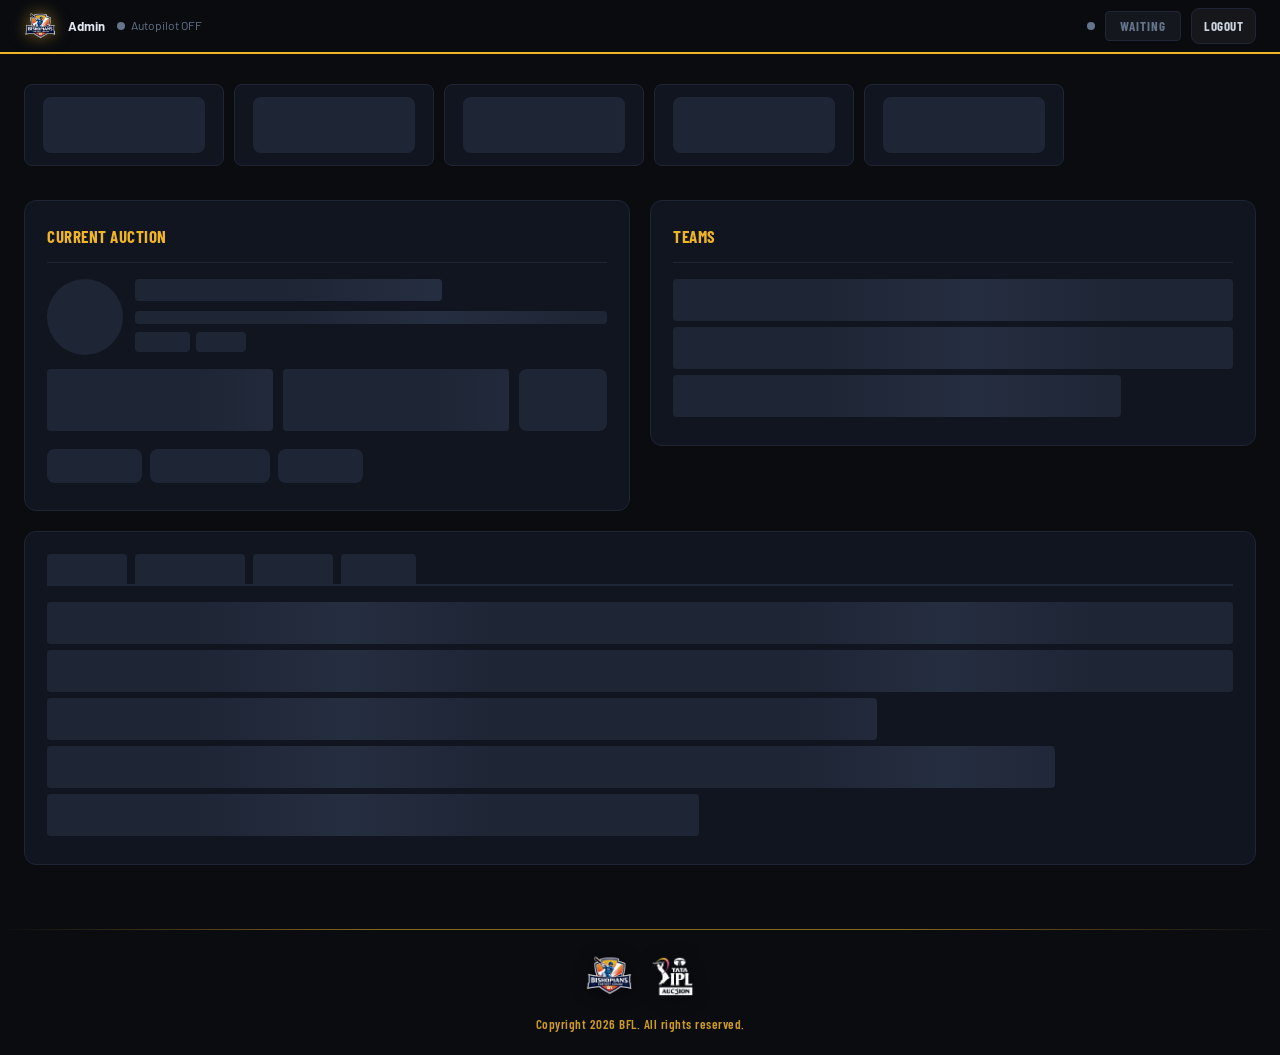
==== commit 4cf7d642: "Final Commit" ====
--- a/admin.html
+++ b/admin.html
@@ -1,7 +1,7 @@
 <!DOCTYPE html>
 <html lang="en">
 <head>
-  <link rel="icon" href="data:,">
+  <link rel="icon" type="image/png" href="images/bfl-logo.png">
   <meta charset="UTF-8">
   <meta name="viewport" content="width=device-width,initial-scale=1.0">
   <meta http-equiv="Cache-Control" content="no-cache,no-store,must-revalidate">
@@ -23,7 +23,7 @@
 
 
 <nav class="navbar" id="main-nav">
-  <div class="navbar-logo"><img src="images/bfl-logo.png" style="width: 24px;" alt="BFL Logo"></div>
+  <div class="navbar-logo"><img src="images/bfl-logo.png" alt="BFL" class="navbar-logo-img"></div>
   <div class="navbar-info"><strong>Admin</strong></div>
   <div style="display:flex;align-items:center;gap:6px;font-size:12px;color:var(--muted);">
     <span id="autopilot-dot" style="width:8px;height:8px;border-radius:50%;background:var(--muted);display:inline-block;"></span>
@@ -361,9 +361,9 @@
               <select class="form-input" id="squad-team-select" style="width:220px;" onchange="renderSquadView()">
                 <option value="">Select Team…</option>
               </select>
+              <button class="btn-export pdf" onclick="exportTeamSquadPDF()">Squad PDF</button>
             </div>
             <div class="export-bar">
-              <button class="btn-export pdf" onclick="exportTeamSquadPDF()">Squad PDF</button>
               <button class="btn-export pdf" onclick="exportAllSquadsPDF()">All Squads PDF</button>
               <button class="btn-export csv" onclick="exportAllSquadsCSV()">All Squads CSV</button>
             </div>
@@ -439,67 +439,96 @@
 
       <div class="dm-divider"></div>
 
-      <!-- Daily timing -->
+      <!-- Auction Window -->
       <div class="dm-section">
-        <div class="dm-section-lbl">Daily Schedule</div>
+        <div class="dm-section-lbl">
+          Auction Window
+          <span class="dm-badge">Set Live only</span>
+        </div>
+        <div style="font-size:11px;color:var(--muted);margin-bottom:10px;line-height:1.5;">
+          Teams can bid only while this window is open. The shared set-timer counts down to <strong>Auction End</strong>.
+        </div>
         <div class="dm-field-row">
           <label class="dm-field-lbl">Start</label>
           <input type="time" class="dm-input" id="dm-start" value="10:00">
         </div>
         <div class="dm-field-row" style="margin-top:8px;">
-          <label class="dm-field-lbl">End</label>
-          <input type="time" class="dm-input" id="dm-end" value="18:00">
-        </div>
+          <label class="dm-field-lbl">Auction End</label>
+          <input type="time" class="dm-input" id="dm-end" value="21:00">
+        </div>
+        <!-- Live duration badge -->
+        <div class="dm-duration-badge" id="dm-duration-badge">—</div>
       </div>
 
       <div class="dm-divider"></div>
 
-      <!-- Timer settings -->
+      <!-- RTM Window -->
       <div class="dm-section">
-        <div class="dm-section-lbl">Timer Settings <span class="dm-badge">seconds</span></div>
-        <div class="dm-field-row" style="margin-bottom:8px;">
-          <label class="dm-field-lbl">Single Player</label>
+        <div class="dm-section-lbl">
+          RTM Window
+          <span class="dm-badge dm-badge-rtm">After auction ends</span>
+        </div>
+        <div style="font-size:11px;color:var(--muted);margin-bottom:10px;line-height:1.5;">
+          After Auction End, all RTM-eligible players sold today are queued. Each team gets
+          <strong>RTM Decision</strong> seconds to accept or decline — simultaneously if multiple.
+          Leave <em>RTM Window End</em> blank to skip RTM window entirely.
+        </div>
+        <div class="dm-field-row">
+          <label class="dm-field-lbl">RTM Window End</label>
+          <input type="time" class="dm-input" id="dm-rtm-end" value="22:00">
+        </div>
+        <div class="dm-field-row" style="margin-top:8px;">
+          <label class="dm-field-lbl">RTM Decision</label>
+          <div style="display:flex;align-items:center;gap:8px;flex-wrap:wrap;">
+            <input type="number" class="dm-input" id="dm-rtm-timer" min="15" max="3600" step="5" value="60" style="width:80px;" oninput="updateTimerHint('dm-rtm-timer','dm-rtm-timer-hint')">
+            <span style="font-size:11px;color:var(--muted);">sec</span>
+            <span class="dm-hint" id="dm-rtm-timer-hint">= 1 min</span>
+          </div>
+        </div>
+      </div>
+
+      <div class="dm-divider"></div>
+
+      <!-- Single-player timer (kept for single-player live mode) -->
+      <div class="dm-section">
+        <div class="dm-section-lbl">Single Player Timer <span class="dm-badge">seconds</span></div>
+        <div style="font-size:11px;color:var(--muted);margin-bottom:10px;">Only used for single-player live auctions, not Set Live.</div>
+        <div class="dm-field-row">
+          <label class="dm-field-lbl">Duration</label>
           <div style="display:flex;align-items:center;gap:8px;flex-wrap:wrap;">
             <input type="number" class="dm-input" id="dm-bid-timer" min="30" max="600" step="5" value="60" style="width:80px;" oninput="updateTimerHint('dm-bid-timer','dm-timer-hint')">
             <span style="font-size:11px;color:var(--muted);">sec</span>
             <span class="dm-hint" id="dm-timer-hint">= 1 min 0 sec</span>
           </div>
         </div>
-        <div class="dm-field-row">
-          <label class="dm-field-lbl">Set Auction</label>
-          <div style="display:flex;align-items:center;gap:8px;flex-wrap:wrap;">
-            <input type="number" class="dm-input" id="dm-set-timer" min="30" max="1800" step="10" value="90" style="width:80px;" oninput="updateTimerHint('dm-set-timer','dm-set-timer-hint')">
-            <span style="font-size:11px;color:var(--muted);">sec</span>
-            <span class="dm-hint" id="dm-set-timer-hint">= 1 min 30 sec</span>
-          </div>
-        </div>
-        <div class="dm-field-row" style="margin-top:8px;">
-          <label class="dm-field-lbl">RTM Decision</label>
-          <div style="display:flex;align-items:center;gap:8px;flex-wrap:wrap;">
-            <input type="number" class="dm-input" id="dm-rtm-timer" min="15" max="300" step="5" value="60" style="width:80px;">
-            <span style="font-size:11px;color:var(--muted);">sec</span>
-            <span class="dm-hint" style="color:var(--muted);">RTM team's time to accept/decline</span>
-          </div>
-        </div>
-        <div class="dm-auto-calc" id="dm-auto-calc" onclick="dmResetBidTimer()" title="Click to reset to auto-calculated values">
-          Auto-calc from session length
-        </div>
       </div>
 
       <div class="dm-divider"></div>
 
-      <!-- Live countdown preview -->
+      <!-- Live countdown preview — two phases -->
       <div class="dm-section dm-section-countdown">
-        <div class="dm-section-lbl">Time Remaining Today</div>
+        <div class="dm-section-lbl">Today's Timeline</div>
+        <!-- Auction window countdown -->
+        <div style="display:flex;align-items:center;justify-content:space-between;margin-bottom:4px;">
+          <span style="font-size:10px;color:var(--muted);text-transform:uppercase;letter-spacing:1px;">Auction Window</span>
+          <span class="dm-phase-badge" id="dm-auction-phase">—</span>
+        </div>
         <div class="dm-countdown-val" id="dm-countdown">—</div>
         <div class="dm-countdown-bar-track"><div class="dm-countdown-bar" id="dm-countdown-bar"></div></div>
+        <!-- RTM window countdown -->
+        <div style="display:flex;align-items:center;justify-content:space-between;margin-top:12px;margin-bottom:4px;">
+          <span style="font-size:10px;color:var(--muted);text-transform:uppercase;letter-spacing:1px;">RTM Window</span>
+          <span class="dm-phase-badge dm-phase-badge-rtm" id="dm-rtm-phase">—</span>
+        </div>
+        <div class="dm-countdown-val dm-cd-rtm" id="dm-rtm-countdown">—</div>
+        <div class="dm-countdown-bar-track"><div class="dm-countdown-bar dm-cb-purple" id="dm-rtm-bar"></div></div>
       </div>
 
     </div>
 
     <div class="day-modal-footer">
       <button class="btn btn-ghost" onclick="closeDayModal()">Cancel</button>
-      <button class="btn btn-gold" onclick="saveDaySettings()">Save &amp; Publish</button>
+      <button class="btn btn-gold" id="dm-save-btn" onclick="saveDaySettings()">Save &amp; Publish</button>
     </div>
 
   </div>
@@ -510,7 +539,7 @@
   <div class="footer-content">
     <div class="footer-logos">
       <img src="images/bfl-logo.png"         alt="BFL" class="footer-logo footer-logo-bfl">
-      <img src="images/ipl-auction-logo.png" alt="IPL Auction Logo" class="footer-logo footer-logo-t20">
+      <img src="images/ipl-auction-logo.png" alt="IPL Auction" class="footer-logo footer-logo-t20">
     </div>
     <p class="footer-copy">Copyright 2026 BFL. All rights reserved.</p>
   </div>
--- a/css/styles.css
+++ b/css/styles.css
@@ -84,7 +84,9 @@
 /* Navbar */
 .navbar{background:rgba(10,12,16,0.96);backdrop-filter:blur(16px);-webkit-backdrop-filter:blur(16px);border-bottom:2px solid var(--gold);padding:0 24px;display:flex;align-items:center;gap:12px;position:sticky;top:0;z-index:200;min-height:var(--navbar-h);flex-wrap:wrap;transition:box-shadow var(--t);}
 .navbar.scrolled{box-shadow:0 4px 24px rgba(0,0,0,0.5);}
-.navbar-logo{font-family:'Barlow Condensed',sans-serif;font-size:22px;font-weight:800;letter-spacing:2px;color:#f0b429;text-transform:uppercase;white-space:nowrap;text-shadow:0 0 24px rgba(240,180,41,0.4);transition:text-shadow 0.3s;flex-shrink:0;}
+.navbar-logo{display:flex;align-items:center;flex-shrink:0;}
+.navbar-logo-img{height:32px;width:auto;object-fit:contain;filter:drop-shadow(0 0 8px rgba(240,180,41,0.5));transition:filter 0.3s;}
+.navbar-logo-img:hover{filter:drop-shadow(0 0 16px rgba(240,180,41,0.8));}
 .navbar-logo:hover{text-shadow:0 0 36px rgba(240,180,41,0.6);}
 .navbar-info{font-size:13px;color:var(--muted);white-space:nowrap;flex-shrink:0;}
 .navbar-info strong{color:var(--text);}
@@ -759,7 +761,7 @@
 @media (max-width: 620px) {
   :root{--navbar-h:50px;}
   .navbar{padding:0 12px;gap:6px;}
-  .navbar-logo{font-size:18px;letter-spacing:1px;}
+  .navbar-logo-img{height:26px;}
   .navbar-info{display:none;}
   .purse-display{font-size:15px;padding:3px 10px;}
   .navbar-right{gap:6px;}
@@ -795,11 +797,17 @@
   .card-title{font-size:15px;}
   .adv-card-body{flex-direction:column;gap:12px;}
   .adv-card-stats-grid{grid-template-columns:repeat(3,1fr);}
+  /* Fix 14: set panel button group — stack neatly at 620px */
+  .set-live-btn-group{flex-wrap:wrap;gap:5px;}
+  .set-live-btn-group .btn,.set-live-btn-group .btn-cancel-set{font-size:11px;padding:4px 9px;}
+  /* Fix 17: RTM window active message clips at 375px → use fluid font */
+  #no-auction-msg{font-size:clamp(11px,3.5vw,14px);}
   /* Absorbed from former 700px breakpoint: */
   .squad-sidebar{width:100%;}
   .squad-table-wrap{max-height:240px;}
   .bid-area{padding:10px;}
-  .navbar-logo{display:none;}
+  /* Fix 18: keep logo visible until very narrow — hide moved to 360px below */
+  .navbar-logo{display:flex;}
   .navbar-info{flex:1;}
 }
 @media (max-width: 400px) {
@@ -816,6 +824,24 @@
   .tabs{gap:0;}
   .tab-btn{padding:8px 9px;font-size:11px;}
   .adv-card-stats-grid{grid-template-columns:repeat(2,1fr);}
+}
+/* Fix 18: hide logo only on truly tiny screens */
+@media (max-width: 360px) {
+  .navbar-logo{display:none;}
+}
+/* Fix 16: day window banner — ensure it sits below sticky navbar, not behind it */
+.day-window-banner-wrap {
+  position: sticky;
+  top: var(--navbar-h, 56px);
+  z-index: 90; /* below navbar (z-index 100) */
+}
+/* Fix 19: prefers-reduced-motion — stop all decorative animations */
+@media (prefers-reduced-motion: reduce) {
+  *, *::before, *::after {
+    animation-duration: 0.01ms !important;
+    animation-iteration-count: 1 !important;
+    transition-duration: 0.01ms !important;
+  }
 }
 
 /* Autopilot delay input */
@@ -1208,6 +1234,7 @@
 .rtm-hold-btn {
   position: relative; overflow: hidden; cursor: pointer;
   user-select: none; -webkit-user-select: none;
+  touch-action: none; -webkit-tap-highlight-color: transparent;
 }
 .rtm-hold-btn .rtm-hold-fill {
   position: absolute; left: 0; top: 0; bottom: 0;
@@ -1351,8 +1378,8 @@
 .toast-info    .toast-icon { background: rgba(49,130,206,0.18); color: #63b3ed; }
 .toast-rtm     .toast-icon { background: rgba(128,90,213,0.18); color: #b794f4; }
 
-/* Icon pngs via content — use text chars instead */
-.toast-icon png { width:16px; height:16px; stroke-width:2.5; }
+/* Icon SVGs via content — use text chars instead */
+.toast-icon svg { width:16px; height:16px; stroke-width:2.5; }
 
 /* Text block */
 .toast-body { flex: 1; min-width: 0; }
@@ -1407,15 +1434,6 @@
 }
 
 /* ── Navbar BFL logo — pure text mark ── */
-.navbar-logo {
-  font-family: 'Barlow Condensed', sans-serif !important;
-  font-size: 22px !important;
-  font-weight: 900 !important;
-  letter-spacing: 2px;
-  color: var(--gold) !important;
-  text-transform: uppercase;
-}
-
 /* ── Role pool chip labels (now text WK/BAT/BOWL/AR) ── */
 
 
@@ -2288,4 +2306,280 @@
   .footer-logo-t20 { height: 34px; }
   .footer-copy     { font-size: 12px; }
   .footer-content  { padding: 16px 16px 14px; gap: 10px; }
+}
+
+/* ══════════════════════════════════════════════════════════════
+   DAY WINDOW TIMER + RTM WINDOW  (v36)
+══════════════════════════════════════════════════════════════ */
+
+/* ── Day Modal: new elements ──────────────────────────────────── */
+.dm-duration-badge {
+  font-size: 11px;
+  font-weight: 700;
+  color: var(--muted);
+  margin-top: 8px;
+  letter-spacing: 0.5px;
+}
+.dm-badge-rtm {
+  background: rgba(139,92,246,0.15);
+  color: #c4b5fd;
+  border-radius: 4px;
+  padding: 1px 7px;
+  font-size: 9px;
+  font-weight: 800;
+  text-transform: uppercase;
+  letter-spacing: 1.5px;
+}
+.dm-phase-badge {
+  font-size: 10px;
+  font-weight: 700;
+  letter-spacing: 1px;
+  text-transform: uppercase;
+  color: var(--muted);
+}
+.dm-phase-live    { color: var(--green); }
+.dm-phase-ended   { color: var(--red);   }
+.dm-phase-badge-rtm { color: rgba(139,92,246,0.7); }
+.dm-phase-rtm-live  { color: #c4b5fd !important; }
+.dm-cd-rtm { color: #c4b5fd !important; }
+.dm-cb-purple {
+  background: linear-gradient(90deg, #7c3aed, #a855f7) !important;
+  box-shadow: 0 0 8px rgba(139,92,246,0.5) !important;
+}
+
+/* ── Day Window Bar (auction.html — progress bar at top of page) ── */
+.day-window-bar {
+  display: flex;
+  align-items: center;
+  gap: 10px;
+  padding: 7px 16px;
+  background: rgba(0,0,0,0.35);
+  border-bottom: 1px solid var(--border);
+  font-size: 12px;
+}
+.day-window-bar-rtm {
+  background: rgba(139,92,246,0.08);
+  border-bottom-color: rgba(139,92,246,0.25);
+}
+.day-window-bar-ended {
+  background: rgba(229,62,62,0.07);
+  border-bottom-color: rgba(229,62,62,0.2);
+  color: var(--muted);
+}
+.dwb-label {
+  font-size: 9px;
+  font-weight: 800;
+  letter-spacing: 1.5px;
+  text-transform: uppercase;
+  color: var(--muted);
+  flex-shrink: 0;
+  min-width: 90px;
+}
+.dwb-time {
+  font-family: 'Barlow Condensed', sans-serif;
+  font-weight: 700;
+  font-size: 14px;
+  color: var(--gold);
+  flex-shrink: 0;
+  min-width: 80px;
+}
+.dwb-track {
+  flex: 1;
+  height: 4px;
+  background: rgba(255,255,255,0.07);
+  border-radius: 2px;
+  overflow: hidden;
+}
+.dwb-fill {
+  height: 100%;
+  border-radius: 2px;
+  transition: width 0.8s linear;
+}
+.dwb-bar-green  { background: var(--green); box-shadow: 0 0 6px rgba(72,187,120,0.4); }
+.dwb-bar-amber  { background: var(--gold);  box-shadow: 0 0 6px rgba(240,180,41,0.4); }
+.dwb-bar-red    { background: var(--red);   box-shadow: 0 0 6px rgba(229,62,62,0.4);  }
+.dwb-bar-purple { background: linear-gradient(90deg,#7c3aed,#a855f7); box-shadow: 0 0 6px rgba(139,92,246,0.5); }
+
+@media (max-width: 480px) {
+  .day-window-bar { gap: 8px; padding: 6px 12px; }
+  .dwb-label { min-width: 70px; font-size: 8px; }
+  .dwb-time  { font-size: 12px; min-width: 60px; }
+}
+
+/* ── Parallel RTM Window cards ────────────────────────────────── */
+.rtm-window-wrap { padding: 4px 0; }
+.rtm-window-cards {
+  display: flex;
+  flex-direction: column;
+  gap: 12px;
+  max-height: calc(100vh - 220px);
+  overflow-y: auto;
+  -webkit-overflow-scrolling: touch;
+  padding-right: 2px; /* prevent scrollbar from clipping border */
+}
+.rtm-window-card {
+  background: rgba(255,255,255,0.03);
+  border: 1px solid var(--border);
+  border-radius: 10px;
+  padding: 14px 16px;
+  transition: border-color 0.2s, background 0.2s;
+}
+.rtm-window-card.rtm-my-turn {
+  border-color: rgba(240,180,41,0.5);
+  background: rgba(240,180,41,0.05);
+}
+.rtm-window-card.rtm-card-resolved {
+  border-color: rgba(255,255,255,0.06);
+}
+.rtm-window-card.rtm-card-resolved strong,
+.rtm-window-card.rtm-card-resolved div {
+  color: var(--muted);
+}
+.rtm-window-cd {
+  font-family: 'Barlow Condensed', sans-serif;
+  font-size: 13px;
+  font-weight: 800;
+  color: var(--gold);
+  background: rgba(240,180,41,0.1);
+  border-radius: 4px;
+  padding: 1px 7px;
+  flex-shrink: 0;
+}
+.rtm-window-cd.rtm-cd-urgent {
+  color: var(--red);
+  background: rgba(229,62,62,0.1);
+  animation: blink 0.7s ease-in-out infinite;
+}
+
+/* ── Team RTM Window Cards (parallel) ─────────────────────────── */
+.rtm-window-card {
+  background: linear-gradient(135deg, rgba(139,92,246,0.12), rgba(0,0,0,0.3));
+  border: 1px solid rgba(139,92,246,0.35);
+  border-radius: 12px;
+  margin-bottom: 14px;
+  overflow: hidden;
+  animation: fadeInUp 0.3s ease both;
+}
+.rtwc-header {
+  display: flex;
+  align-items: center;
+  gap: 10px;
+  padding: 10px 14px;
+  background: rgba(139,92,246,0.18);
+  border-bottom: 1px solid rgba(139,92,246,0.25);
+}
+.rtwc-icon {
+  background: linear-gradient(135deg,#7c3aed,#a855f7);
+  color: #fff;
+  font-family: 'Barlow Condensed', sans-serif;
+  font-weight: 900;
+  font-size: 13px;
+  letter-spacing: 1px;
+  padding: 3px 8px;
+  border-radius: 4px;
+  flex-shrink: 0;
+}
+.rtwc-title {
+  font-family: 'Barlow Condensed', sans-serif;
+  font-weight: 800;
+  font-size: 15px;
+  letter-spacing: 1.5px;
+  color: #c4b5fd;
+  flex: 1;
+}
+.rtwc-timer {
+  font-family: 'Barlow Condensed', sans-serif;
+  font-weight: 800;
+  font-size: 22px;
+  color: var(--gold);
+  min-width: 60px;
+  text-align: right;
+}
+.rtwc-body {
+  display: flex;
+  gap: 12px;
+  padding: 14px;
+  align-items: flex-start;
+}
+.rtwc-img {
+  width: 64px;
+  height: 64px;
+  border-radius: 8px;
+  object-fit: cover;
+  border: 2px solid rgba(139,92,246,0.4);
+  flex-shrink: 0;
+}
+.rtwc-info { flex: 1; min-width: 0; }
+.rtwc-player-name {
+  font-family: 'Barlow Condensed', sans-serif;
+  font-weight: 800;
+  font-size: 20px;
+  color: var(--text1);
+  margin-bottom: 3px;
+}
+.rtwc-player-sub { font-size: 11px; color: var(--muted); margin-bottom: 6px; }
+.rtwc-price { font-size: 14px; color: var(--text2); margin-bottom: 3px; }
+.rtwc-buyer { font-size: 12px; color: var(--muted); }
+.rtwc-actions {
+  display: flex;
+  flex-direction: column;
+  gap: 8px;
+  padding: 0 14px 14px;
+}
+.rtwc-hold-btn { position: relative; overflow: hidden; }
+
+/* Resolved list */
+.rtwc-resolved-list {
+  padding: 12px 14px;
+  border-top: 1px solid var(--border);
+  margin-top: 4px;
+}
+.rtwc-resolved-row {
+  display: flex;
+  justify-content: space-between;
+  align-items: center;
+  padding: 5px 0;
+  font-size: 13px;
+  color: var(--text2);
+  border-bottom: 1px solid rgba(255,255,255,0.04);
+}
+.rtwc-resolved-row:last-child { border-bottom: none; }
+.rtwc-badge-accepted {
+  font-size: 10px; font-weight: 800; letter-spacing: 1px;
+  color: var(--green); background: rgba(72,187,120,0.15);
+  border-radius: 4px; padding: 2px 8px;
+}
+.rtwc-badge-declined {
+  font-size: 10px; font-weight: 800; letter-spacing: 1px;
+  color: var(--muted); background: rgba(255,255,255,0.05);
+  border-radius: 4px; padding: 2px 8px;
+}
+
+/* Admin RTM decisions */
+.rtm-decision-row {
+  display: grid;
+  grid-template-columns: 1fr auto auto;
+  gap: 10px;
+  align-items: center;
+  padding: 8px 0;
+  border-bottom: 1px solid rgba(255,255,255,0.06);
+}
+.rtm-decision-row:last-child { border-bottom: none; }
+.rtmd-player { font-size: 13px; color: var(--text1); }
+.rtmd-info { display: flex; flex-direction: column; gap: 2px; text-align: right; }
+.rtmd-team { font-size: 12px; font-weight: 700; color: #c4b5fd; }
+.rtmd-price { font-size: 13px; font-weight: 800; color: var(--gold); }
+.rtmd-actions { display: flex; gap: 6px; }
+.rtmd-resolved {
+  display: flex; justify-content: space-between; align-items: center;
+  font-size: 12px; color: var(--text2); padding: 4px 0;
+}
+.rtmd-badge-accepted { color: var(--green); font-weight: 800; font-size: 10px; letter-spacing: 1px; }
+.rtmd-badge-declined { color: var(--muted);  font-weight: 800; font-size: 10px; letter-spacing: 1px; }
+
+@media (max-width: 480px) {
+  .rtwc-body { flex-direction: column; }
+  .rtwc-img  { width: 56px; height: 56px; }
+  .rtm-decision-row { grid-template-columns: 1fr; }
+  .rtmd-info { text-align: left; }
 }
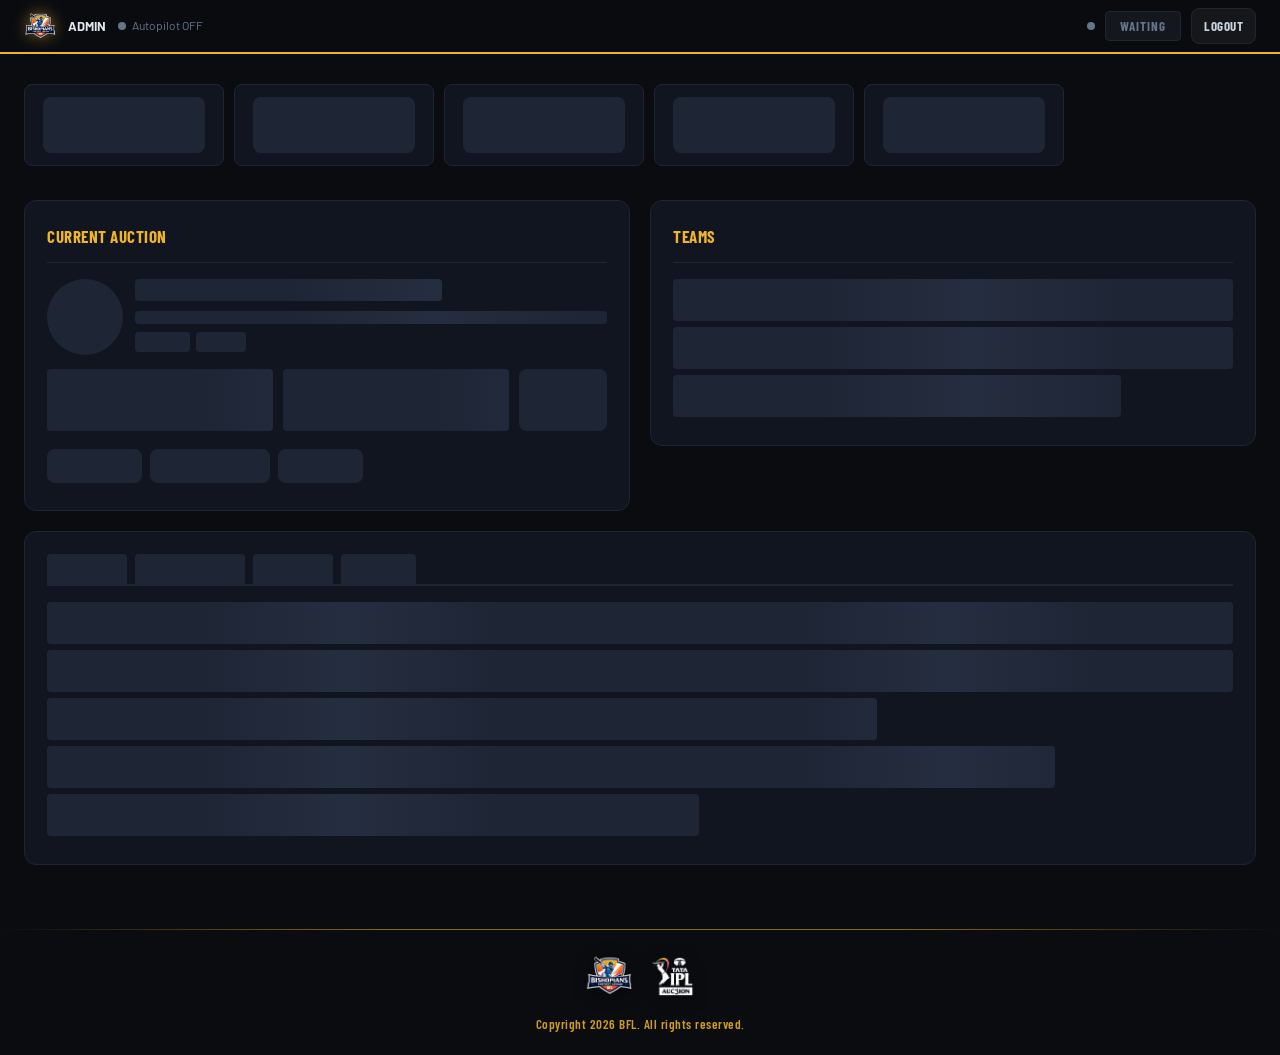
==== commit 87befe7b: "Final Commit" ====
--- a/admin.html
+++ b/admin.html
@@ -9,8 +9,8 @@
   <title>BFL Auction — Admin</title>
   <!-- #20: PWA meta -->
   <meta name="theme-color" content="#0a0c10">
-  <meta name="apple-mobile-web-app-capable" content="yes">
-  <meta name="apple-mobile-web-app-status-bar-style" content="black-translucent">
+  <meta name="mobile-web-app-capable" content="yes">
+  <meta name="mobile-web-app-status-bar-style" content="black-translucent">
   <!-- #23: Preload font stylesheet to reduce FOUC -->
   <link rel="preload" as="style" href="https://fonts.googleapis.com/css2?family=Barlow+Condensed:wght@400;600;700;800&family=Barlow:wght@400;500;600&display=swap" onload="this.rel='stylesheet'">
   <link rel="preconnect" href="https://fonts.googleapis.com">
@@ -24,7 +24,7 @@
 
 <nav class="navbar" id="main-nav">
   <div class="navbar-logo"><img src="images/bfl-logo.png" alt="BFL" class="navbar-logo-img"></div>
-  <div class="navbar-info"><strong>Admin</strong></div>
+  <div class="navbar-info"><strong>ADMIN</strong></div>
   <div style="display:flex;align-items:center;gap:6px;font-size:12px;color:var(--muted);">
     <span id="autopilot-dot" style="width:8px;height:8px;border-radius:50%;background:var(--muted);display:inline-block;"></span>
     <span id="autopilot-label">Autopilot OFF</span>
@@ -174,10 +174,10 @@
 
     <!-- RIGHT: Teams -->
     <div>
+      <div id="unsold-queue-container"></div>
       <div class="card">
         <div class="card-title">Teams</div>
         <!-- Unsold queue — auto-populated when players are marked unsold -->
-        <div id="unsold-queue-container"></div>
 
         <div id="teams-skeleton">
           <div class="skel skel-row"></div>
@@ -361,9 +361,9 @@
               <select class="form-input" id="squad-team-select" style="width:220px;" onchange="renderSquadView()">
                 <option value="">Select Team…</option>
               </select>
+            </div>
+            <div class="export-bar">
               <button class="btn-export pdf" onclick="exportTeamSquadPDF()">Squad PDF</button>
-            </div>
-            <div class="export-bar">
               <button class="btn-export pdf" onclick="exportAllSquadsPDF()">All Squads PDF</button>
               <button class="btn-export csv" onclick="exportAllSquadsCSV()">All Squads CSV</button>
             </div>
@@ -381,7 +381,7 @@
               <div style="font-size:13px;color:var(--muted);margin-bottom:14px;line-height:1.6;">
                 Assign each non-retained player to the BFL team that owned them last year.
                 Only players with <strong>Prev BFL Team</strong> set will trigger RTM at auction.
-                Teams with RTM cards: <strong>GT · CSK · KKR · RR · Supreme Rajas · LSG</strong>
+                Teams with RTM cards: <strong>GT · CSK · KKR · RR · SURA · LSG</strong>
               </div>
               <div class="filters-bar" style="margin-bottom:12px;">
                 <input class="form-input" type="text" id="rtm-search"
@@ -480,7 +480,7 @@
         <div class="dm-field-row" style="margin-top:8px;">
           <label class="dm-field-lbl">RTM Decision</label>
           <div style="display:flex;align-items:center;gap:8px;flex-wrap:wrap;">
-            <input type="number" class="dm-input" id="dm-rtm-timer" min="15" max="3600" step="5" value="60" style="width:80px;" oninput="updateTimerHint('dm-rtm-timer','dm-rtm-timer-hint')">
+            <input type="number" class="dm-input" id="dm-rtm-timer" min="15" max="3600" step="5" value="3600" style="width:80px;" oninput="updateTimerHint('dm-rtm-timer','dm-rtm-timer-hint')">
             <span style="font-size:11px;color:var(--muted);">sec</span>
             <span class="dm-hint" id="dm-rtm-timer-hint">= 1 min</span>
           </div>
--- a/css/styles.css
+++ b/css/styles.css
@@ -1106,15 +1106,16 @@
 /* Bid row: Highest | 2nd */
 .sc-bids { padding: 8px 14px 4px; }
 .sc-bid-row {
-  display: flex;
+  display: grid;
+  grid-template-columns: 1fr 1fr;
   border: 1px solid rgba(255,255,255,0.07);
   border-radius: 8px;
   overflow: hidden;
   background: rgba(0,0,0,0.3);
 }
 .sc-bid-col {
-  flex: 1;
-  padding: 6px 10px;
+  min-width: 0;           /* allow grid cell to shrink below content size */
+  padding: 6px 8px;
   text-align: center;
 }
 .sc-bid-col + .sc-bid-col {
@@ -1129,17 +1130,20 @@
 }
 .sc-bid-amt {
   font-family: 'Barlow Condensed', sans-serif;
-  font-size: 19px; font-weight: 800; line-height: 1;
+  font-size: clamp(14px, 4vw, 19px); font-weight: 800; line-height: 1;
   color: var(--muted);
+  white-space: nowrap;
 }
 .sc-bid-amt.sc-bid-me    { color: var(--green); }
 .sc-bid-amt.sc-bid-other { color: var(--gold);  }
-.sc-bid-amt.sc-bid-2nd   { color: var(--text2); font-size: 16px; }
+.sc-bid-amt.sc-bid-2nd   { color: var(--text2); font-size: clamp(12px, 3.5vw, 16px); }
 .sc-no-bid { font-size: 14px; color: var(--muted); }
 .sc-bid-team {
   font-size: 10px; color: var(--muted);
   margin-top: 2px; min-height: 14px;
-  white-space: nowrap; overflow: hidden; text-overflow: ellipsis;
+  white-space: normal;
+  word-break: break-word;
+  line-height: 1.2;
 }
 
 /* Bid action row */
@@ -1147,6 +1151,20 @@
   display: flex; align-items: center;
   gap: 6px;
   padding: 8px 14px 12px;
+}
+/* Leading state: stack vertically so undo is always visible regardless of card width */
+.sc-bid-action--leading {
+  flex-direction: column;
+  align-items: stretch;
+  gap: 6px;
+  padding: 8px 14px 12px;
+}
+.sc-bid-action--leading .sc-winning {
+  width: 100%;
+}
+.sc-bid-action--leading .sc-undo-btn {
+  width: 100%;
+  justify-content: center;
 }
 .sc-bid-input {
   flex: 1; min-width: 0;
